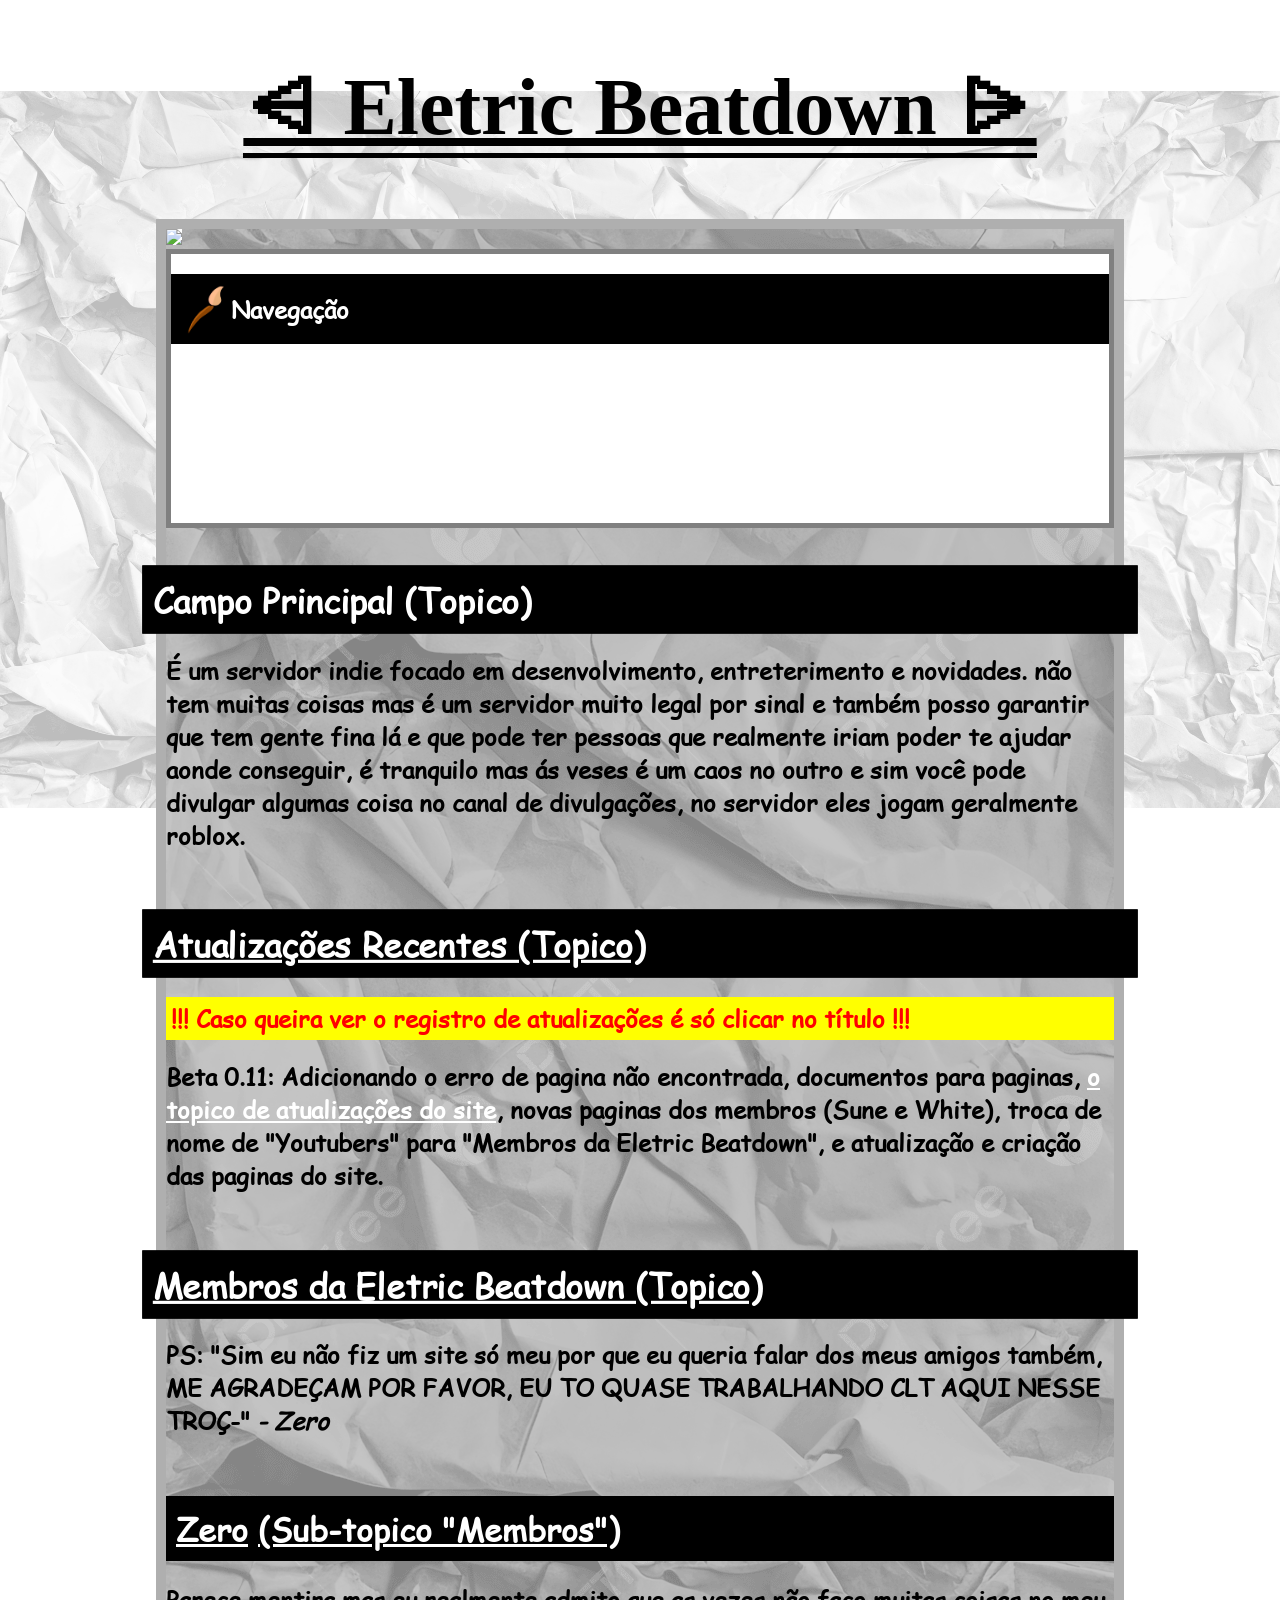
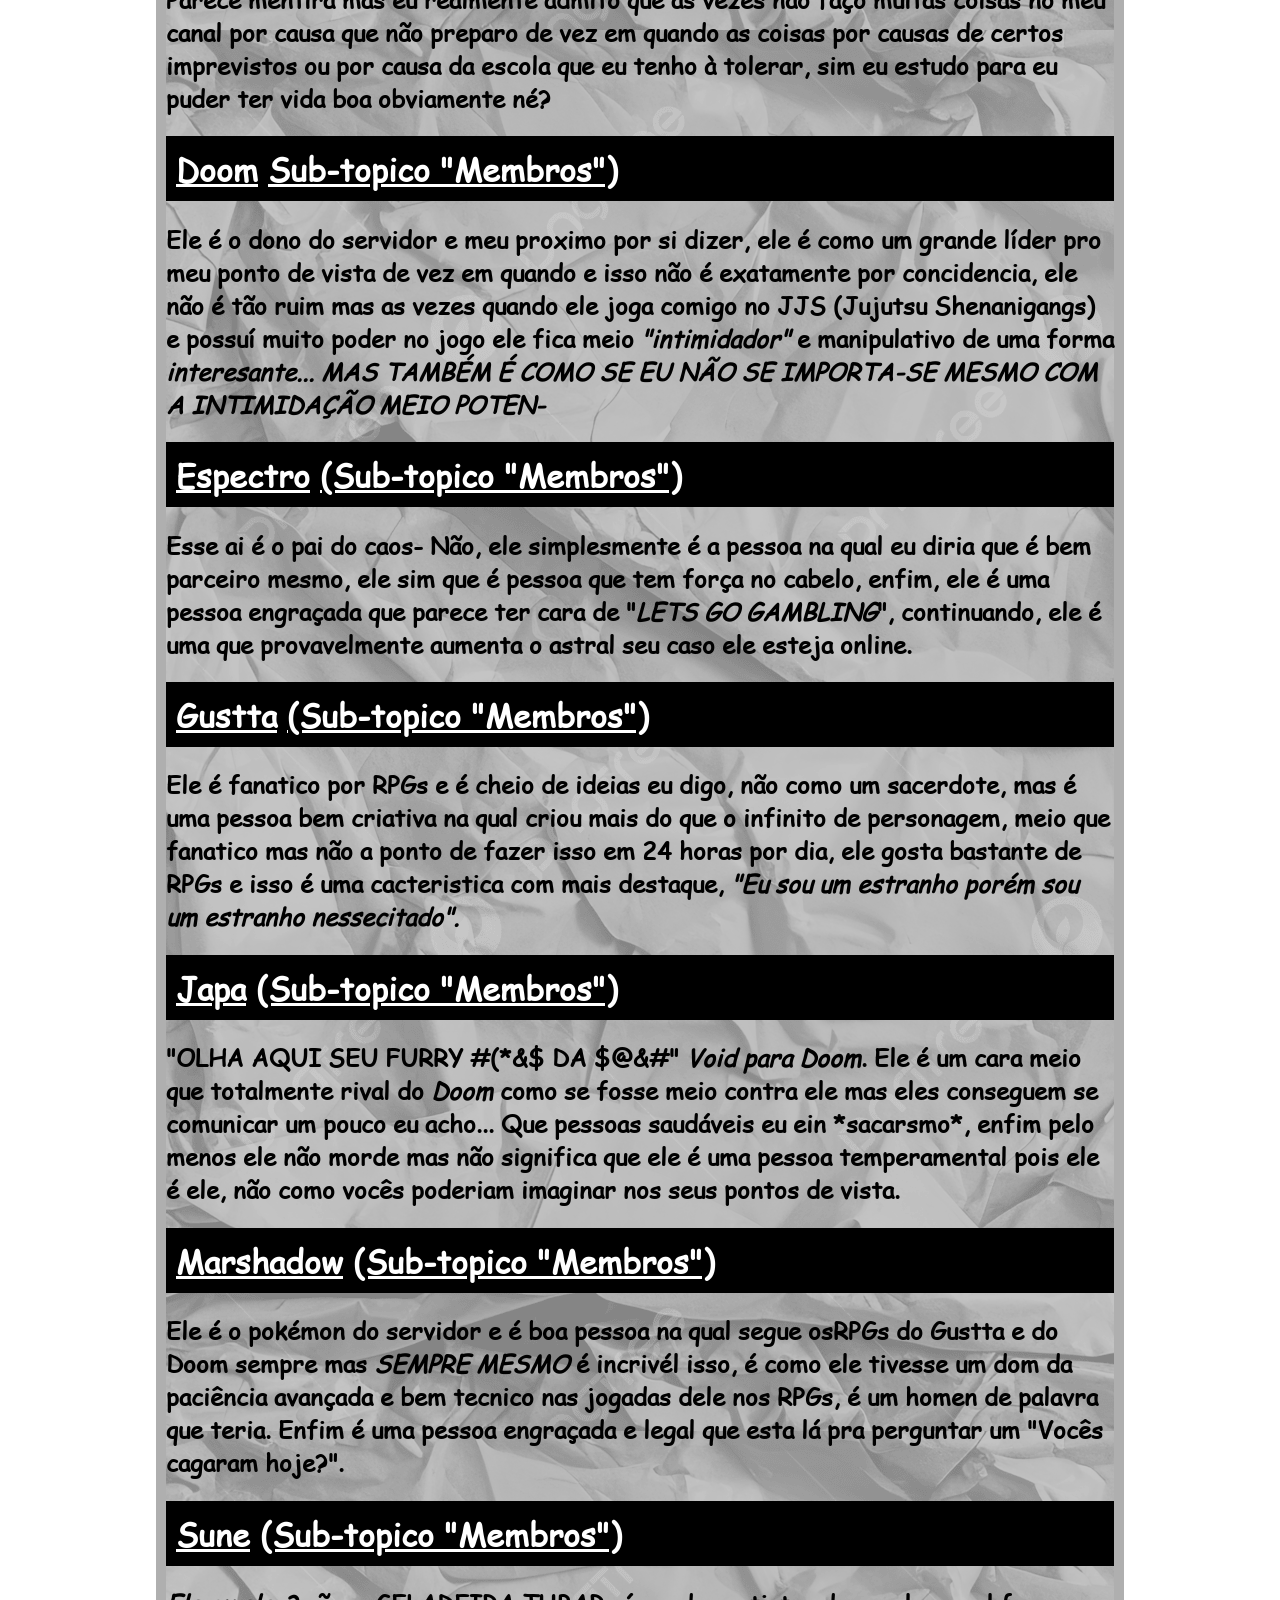
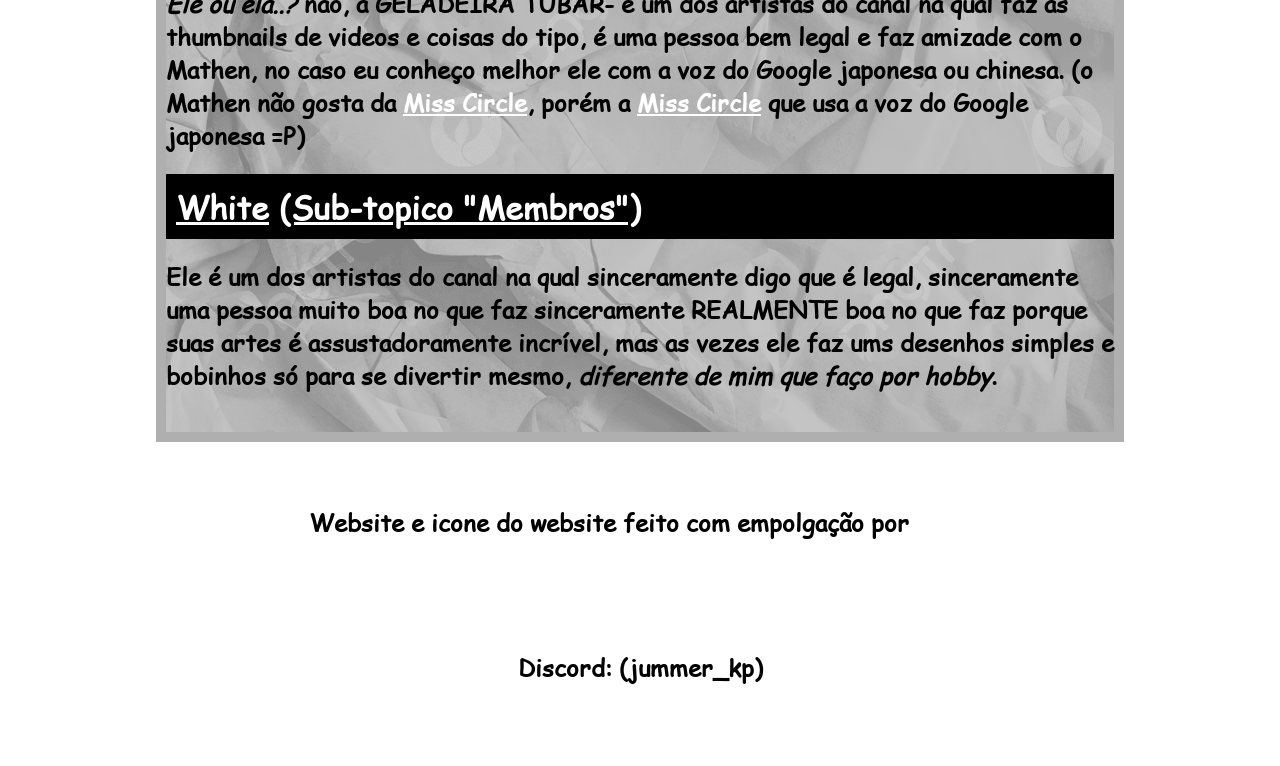
==== index.html @ 0fa008bb "Refactor index.html structure and content" ====
<!DOCTYPE html>
<html lang="pt">
<head>
    <meta charset="UTF-8">
    <meta name="author" content="Zero">
    <meta property="og:title" content="Eletric Beatdown: Início">
    <meta property="og:description" content="O website de um servidor caotico do Discord, com pessoas meio engraçadas e divertidas, e o fato que um número neutro criou isso tudo.">
    <meta property="og:image" content="assets/site-icon.png">
    <meta property="og:site_name" content="Web Eletric Beatdown">
    <meta property="og:url" content="https://eletric-beatdown">
    <meta property="og:type" content="website">
    <title>Eletric Beatdown: Início</title>
    <link rel="stylesheet" href="style.css">
    <link rel="shortcut icon" href="assets/star.ico" type="image/x-icon">
</head>
<body>
    <h1 id="title"><a class="bk" href="index.html">⩤ Eletric Beatdown ⩥</a></h1>
    <br>
    <div id="boxBody">
        <img width="40%" src="https://preview.redd.it/i-would-have-preferred-yoruichi-was-a-real-cat-it-was-more-v0-xc92834v86jd1.jpeg?width=640&crop=smart&auto=webp&s=5d48e3b51859c8d7c36051e734056cdaf1ead0d0">
        <br>
        <section>
            <h1 style="display: flex; flex-direction: row; align-items: center;">
                <img src="assets/icon.ico" width="50px" height="50px" style="background-color: transparent;">
                Navegação
            </h1>
            <h2><a href="#main">Campo Principal</a></h2>
            <h2><a href="#updates">Registros de Atualizações Recentes</a></h2>
            <h2><a href="#members">Membros da Eletric Beatdown</a></h2>
        </section>
        <br>
        <h1 class="topic" id="main">Campo Principal (Topico)</h1>
        <h2>
            É um servidor indie focado em desenvolvimento, entreterimento e novidades.
            não tem muitas coisas mas é um servidor muito legal por sinal e também posso
            garantir que tem gente fina lá e que pode ter pessoas que realmente iriam poder
            te ajudar aonde conseguir, é tranquilo mas ás veses é um caos no outro e sim
            você pode divulgar algumas coisa no canal de divulgações, no servidor eles jogam
            geralmente roblox.
        </h2>
        <br>
        <h1 class="topic" id="updates"><a href="logs.html">Atualizações Recentes (Topico)</a></h1>
        <h2 style="
            color: red;
            background-color: yellow;
            border: 5px solid yellow;
        ">
            !!! Caso queira ver o registro de atualizações é só clicar no título !!!
        </h2>
        <h2>
            Beta 0.11: Adicionando o erro de pagina não encontrada, documentos para paginas, 
            <a href="#updates">o topico de atualizações do site</a>, novas paginas dos 
            membros (Sune e White), troca de nome de "Youtubers" para "Membros da Eletric
            Beatdown", e atualização e criação das paginas do site.
        </h2>
        <br>
        <h1 class="topic" id="members"><a href="members.html">Membros da Eletric Beatdown (Topico)</a></h1>
        <h2>
            PS: "Sim eu não fiz um site só meu por que eu queria falar dos meus amigos também,
            <n>ME AGRADEÇAM POR FAVOR, EU TO QUASE TRABALHANDO CLT AQUI NESSE TROÇ-</n>"
            <i>- Zero</i>
        </h2>
        <br>
        <!--esse sou eu ^^-->
        <h1 class="link"><a href="zero.html">Zero</a> <a href="#members">(Sub-topico "Membros")</a></h1>
        <h2>
            Parece mentira mas eu realmente admito que as vezes não faço muitas coisas no meu
            canal por causa que não preparo de vez em quando as coisas por causas de certos
            imprevistos ou por causa da escola que eu tenho à tolerar, sim eu estudo para eu
            puder ter vida boa obviamente né?
        </h2>
        <!--é "ele"... ele ainda continua bonito e unico, espero ver-lo um dia.-->
        <h1 class="link"><a href="doom.html">Doom</a> <a href="#members">Sub-topico "Membros")</a></h1>
        <h2>
            Ele é o dono do servidor e meu proximo por si dizer, ele é como um grande líder
            pro meu ponto de vista de vez em quando e isso não é exatamente por concidencia,
            ele não é tão ruim mas as vezes quando ele joga comigo no JJS (Jujutsu Shenanigangs)
            e possuí muito poder no jogo ele fica meio <i>"intimidador"</i> e manipulativo de uma
            forma <i>interesante...</i> <i>MAS TAMBÉM É COMO SE EU NÃO SE IMPORTA-SE MESMO COM A INTIMIDAÇÃO
            MEIO POTEN-</i>
            
        </h2>
        <!--o homen é foda cara, não é toa que é o meu rentre aspas "chefe".-->
        <h1 class="link"><a href="espec.html">Espectro</a> <a href="#members">(Sub-topico "Membros")</a></h1>
        <h2>
            Esse ai é o pai do caos- Não, ele simplesmente é a pessoa na qual eu diria que é bem
            parceiro mesmo, ele sim que é pessoa que tem força no cabelo, enfim, ele é uma pessoa
            engraçada que parece ter cara de "<i>LETS GO GAMBLING</i>", continuando, ele é uma
            que provavelmente aumenta o astral seu caso ele esteja online.
        </h2>
        <!--uma pessoa muito necessitada e fanboy do rpg e ordem paranormal.-->
        <h1 class="link"><a href="gustta.html">Gustta</a> <a href="#members">(Sub-topico "Membros")</a></h1>
        <h2>
            Ele é fanatico por RPGs e é cheio de ideias eu digo, não como um sacerdote, mas é
            uma pessoa bem criativa na qual criou mais do que o infinito de personagem, meio
            que fanatico mas não a ponto de fazer isso em 24 horas por dia, ele gosta bastante
            de RPGs e isso é uma cacteristica com mais destaque, <i>"Eu sou um estranho porém
            sou um estranho nessecitado".</i>
        </h2>
        <!--japão.-->
        <h1 class="link"><a href="void.html">Japa</a> <a href="#members">(Sub-topico "Membros")</a></h1>
        <h2>
            "OLHA AQUI SEU FURRY #(*&$ DA $@&#" <i>Void para Doom</i>. Ele é um cara meio que
            totalmente rival do <i>Doom</i> como se fosse meio contra ele mas eles conseguem
            se comunicar um pouco eu acho... Que pessoas saudáveis eu ein *sacarsmo*, enfim
            pelo menos ele não morde mas não significa que ele é uma pessoa temperamental pois
            ele é ele, não como vocês poderiam imaginar nos seus pontos de vista.
        </h2>
        <!--What it's that Pokemon?-->
        <h1 class="link"><a href="marsh.html">Marshadow</a> <a href="#members">(Sub-topico "Membros")</a></h1>
        <h2>
            Ele é o pokémon do servidor e é boa pessoa na qual segue osRPGs do Gustta e do Doom
            sempre mas <i>SEMPRE MESMO</i> é incrivél isso, é como ele tivesse um dom da paciência
            avançada e bem tecnico nas jogadas dele nos RPGs, é um homen de palavra que teria.
            Enfim é uma pessoa engraçada e legal que esta lá pra perguntar um "Vocês cagaram hoje?".
        </h2>
        <!--senhoras e senhores, como assim ele é um cara???-->
        <h1 class="link"><a href="sune.html">Sune</a> <a href="#members">(Sub-topico "Membros")</a></h1>
        <h2>
            <i>Ele ou ela..?</i> não, a <n>GELADEIRA TUBAR-</n> é um dos artistas do canal na qual faz
            as thumbnails de videos e coisas do tipo, é uma pessoa bem legal e faz amizade com o Mathen,
            no caso eu conheço melhor ele com a voz do Google japonesa ou chinesa. (o Mathen não gosta da
            <a href="https://fundamental-paper-education.fandom.com/wiki/Miss_Circle">Miss Circle</a>,
            porém a <a href="https://fundamental-paper-education.fandom.com/wiki/Miss_Circle">Miss Circle</a>
            que usa a voz do Google japonesa =P)
        </h2>
        <!--camarão.-->
        <h1 class="link"><a href="white.html">White</a> <a href="#members">(Sub-topico "Membros")</a></h1>
        <h2>
            Ele é um dos artistas do canal na qual sinceramente digo que é legal, sinceramente uma
            pessoa muito boa no que faz sinceramente <n>REALMENTE</n> boa no que faz porque suas artes 
            é assustadoramente incrível, mas as vezes ele faz ums desenhos simples e bobinhos só para
            se divertir mesmo, <i>diferente de mim que faço por hobby</i>.
        </h2>
    </div>
    <br><br><br>
    <h2>Website e icone do website feito com empolgação por <a href="zero.html">Zero</a><h2>
    <br><h2>Discord: (jummer_kp)</h2>
    <br><br><br>
</body>
</html>
---- style.css ----
body{
    background-image: url("assets/background.png");
    background-repeat: no-repeat;
    background-attachment: fixed;
    background-position: center;
    background-size: 100%;
    display: grid;
    place-items: center;
}

@font-face {
  font-family: 'Font Imported';
  src: url(assets/ComicSansMS3.ttf) format('truetype');
}

#title{
    cursor: pointer;
    background-color: transparent;
    border-left: 0px;
    border-right: 0px;
    border-top: 0px;
    color: black;
    border-bottom: 5px solid black;
    font-size: 80px;
    font-family: 'Playfair Display', serif;
    margin-left: 0px;
}

#boxBody{
    background-image: url("assets/background.png");
    background-color: rgb(175, 175, 175);
    height: 100%;
    width: 75%;
    border: 10px solid rgb(175, 175, 175);
}

h1{
    font-family: 'Font Imported', sans-serif;
    border: 10px solid black;
    background-color: black;
    color: white;
}

h2, th, tr, table, section, header{
    font-family: 'Font Imported', sans-serif;
}

.link{
    cursor: pointer;
}

h1:hover{
    scale: 1.05;
}

img{
    background-color: rgb(255, 255, 255);
}

.topic{
    scale:1.05
}

.topic:hover{
    scale: 1.15;
}

a.bk{
    color: rgb(0, 0, 0);
}

a{
    color: white;
}

th, table, section, article{
    background-color: white;
    color: black;
    border: 5px solid gray;
}

@media (max-width: 830px) {
    #title{
        font-size: 40px;
    }
}
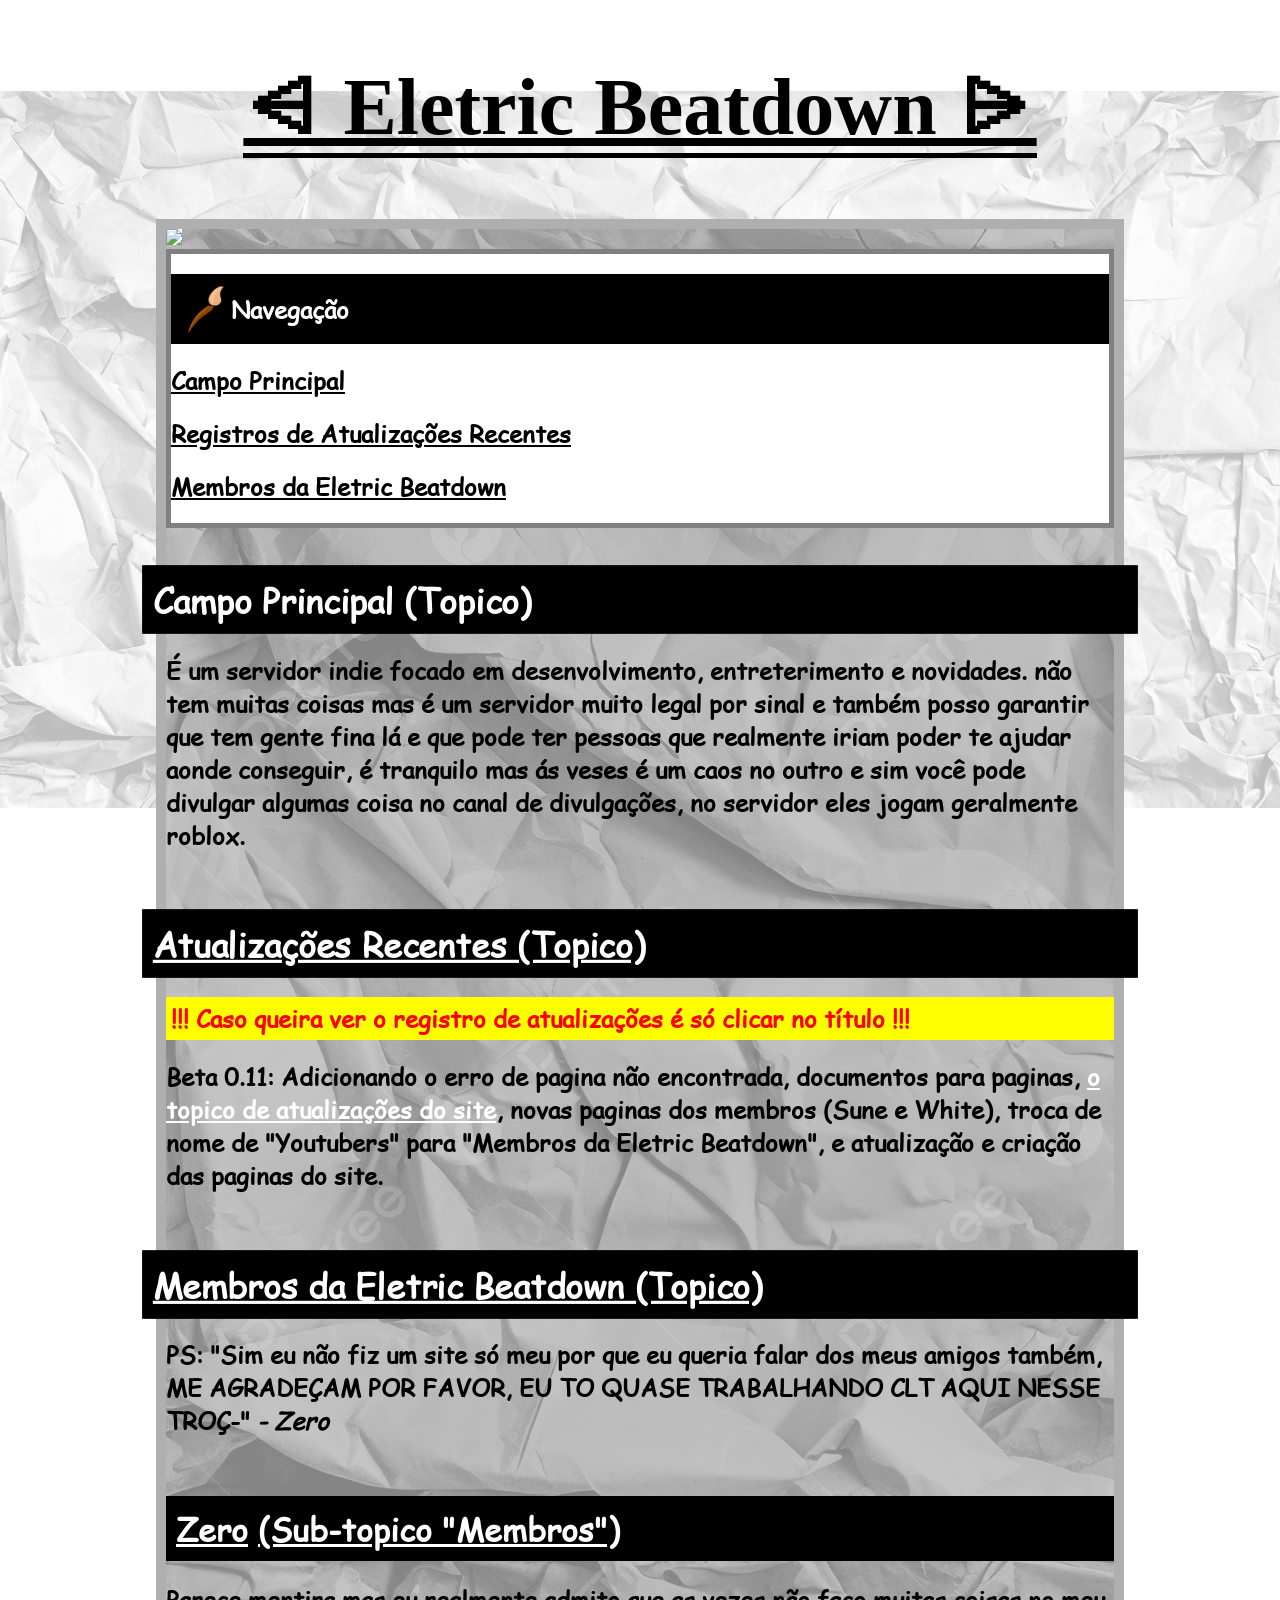
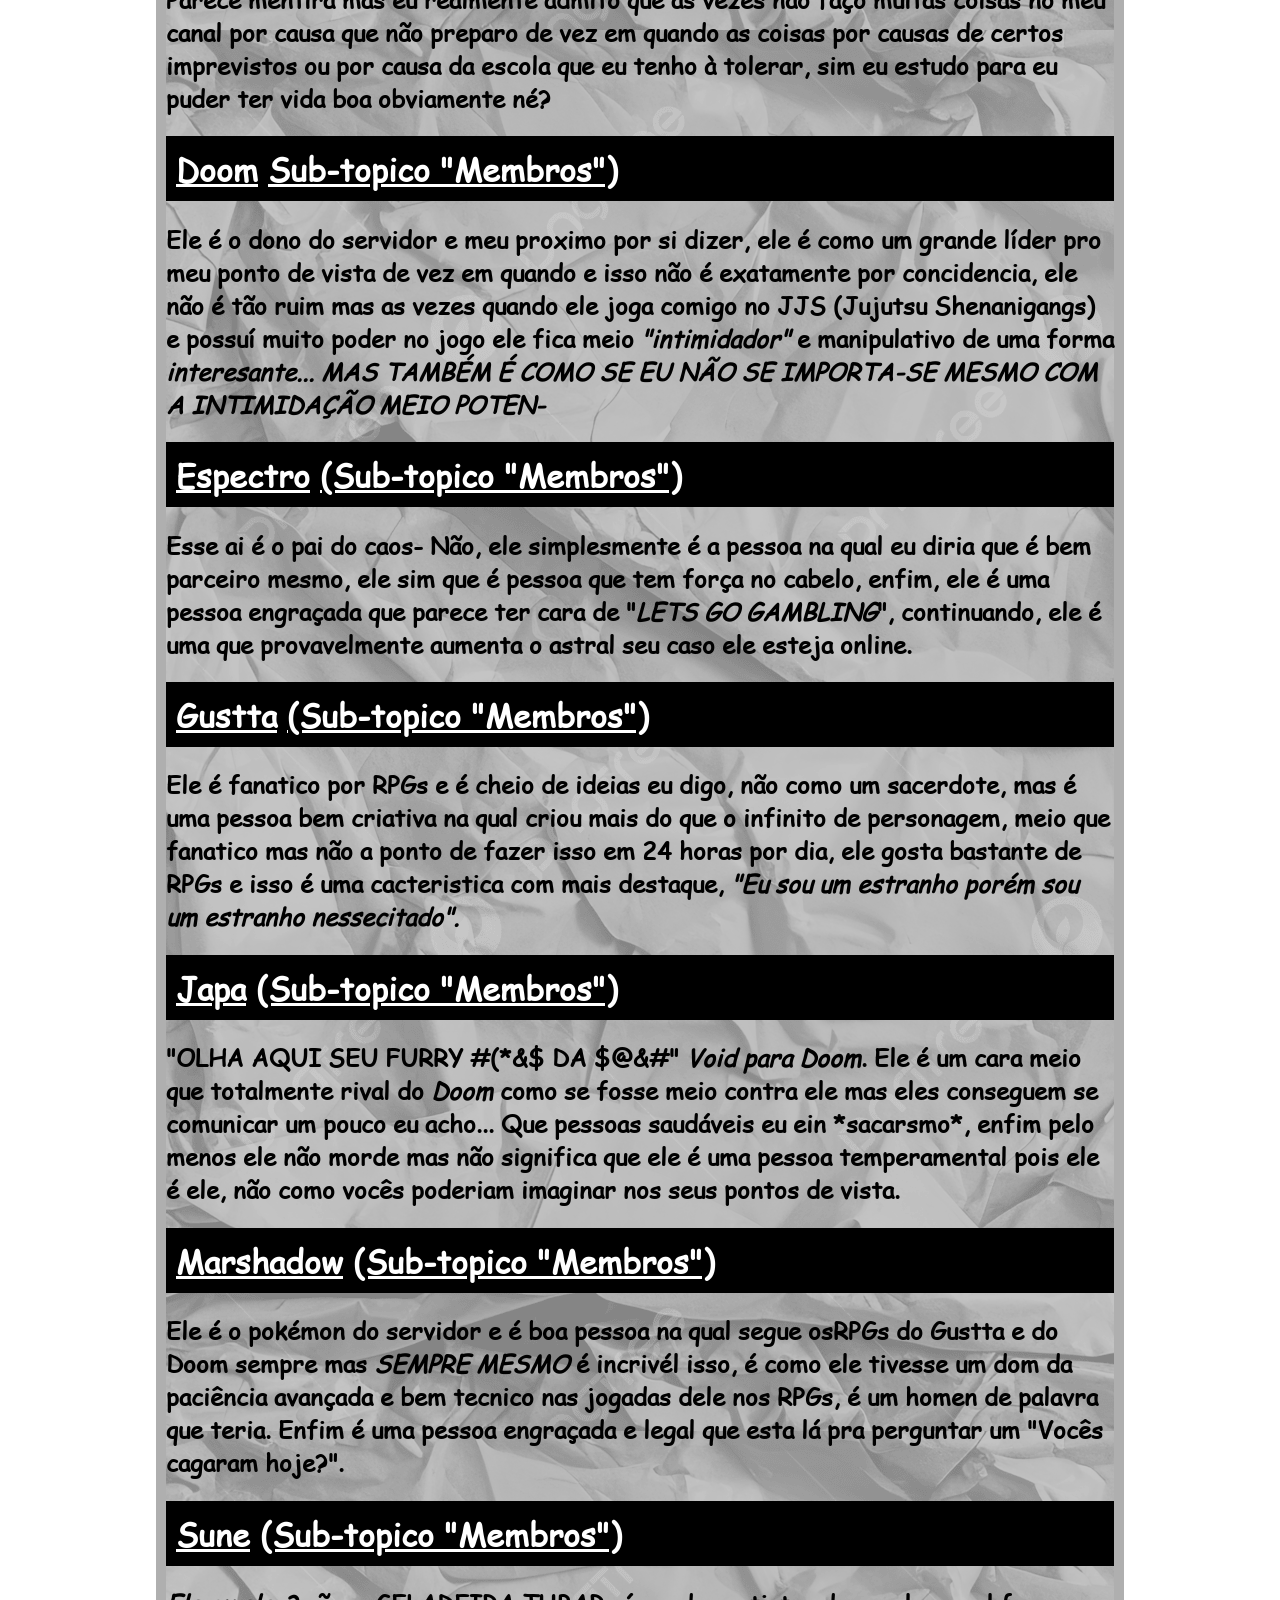
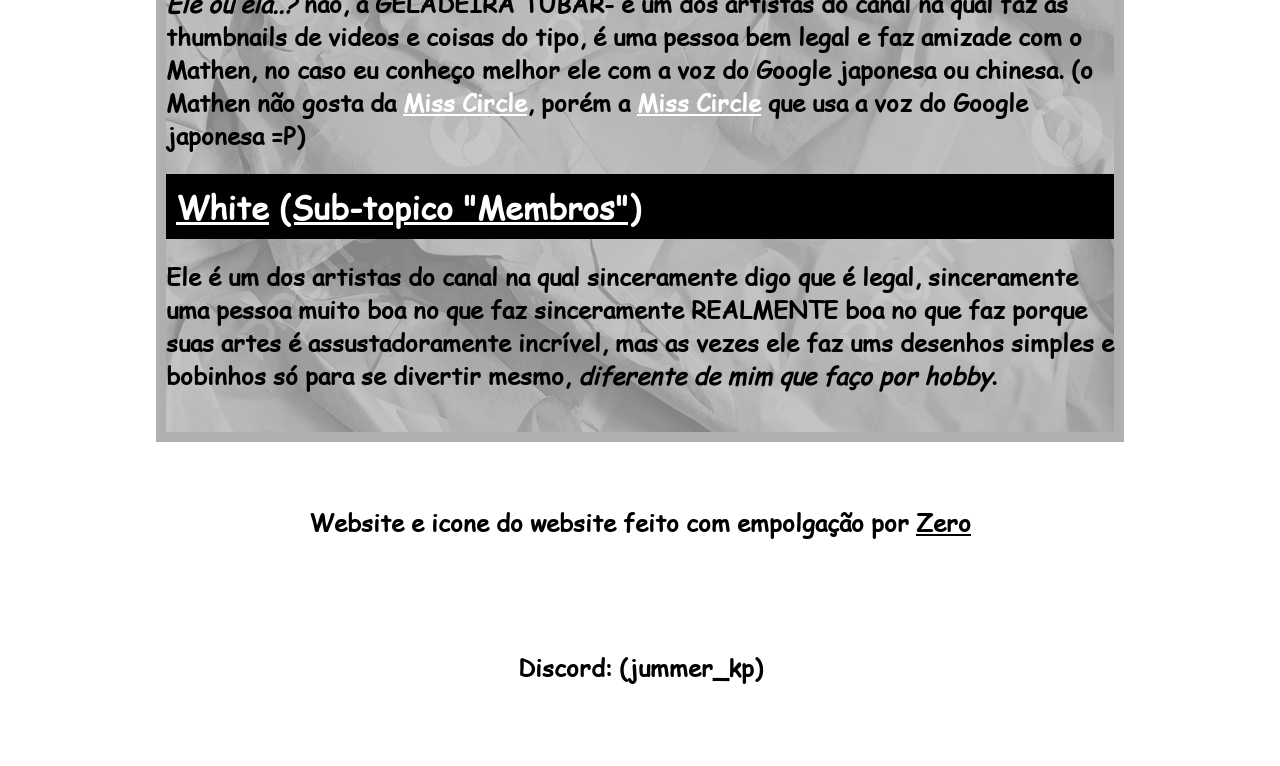
==== commit c20f91dd: "Fix HTML formatting and structure" ====
--- a/index.html
+++ b/index.html
@@ -24,9 +24,9 @@
                 <img src="assets/icon.ico" width="50px" height="50px" style="background-color: transparent;">
                 Navegação
             </h1>
-            <h2><a href="#main">Campo Principal</a></h2>
-            <h2><a href="#updates">Registros de Atualizações Recentes</a></h2>
-            <h2><a href="#members">Membros da Eletric Beatdown</a></h2>
+            <h2><a class="bk" href="#main">Campo Principal</a></h2>
+            <h2><a class="bk" href="#updates">Registros de Atualizações Recentes</a></h2>
+            <h2><a class="bk" href="#members">Membros da Eletric Beatdown</a></h2>
         </section>
         <br>
         <h1 class="topic" id="main">Campo Principal (Topico)</h1>
@@ -134,7 +134,7 @@
         </h2>
     </div>
     <br><br><br>
-    <h2>Website e icone do website feito com empolgação por <a href="zero.html">Zero</a><h2>
+    <h2>Website e icone do website feito com empolgação por <a class="bk" href="zero.html">Zero</a><h2>
     <br><h2>Discord: (jummer_kp)</h2>
     <br><br><br>
 </body>
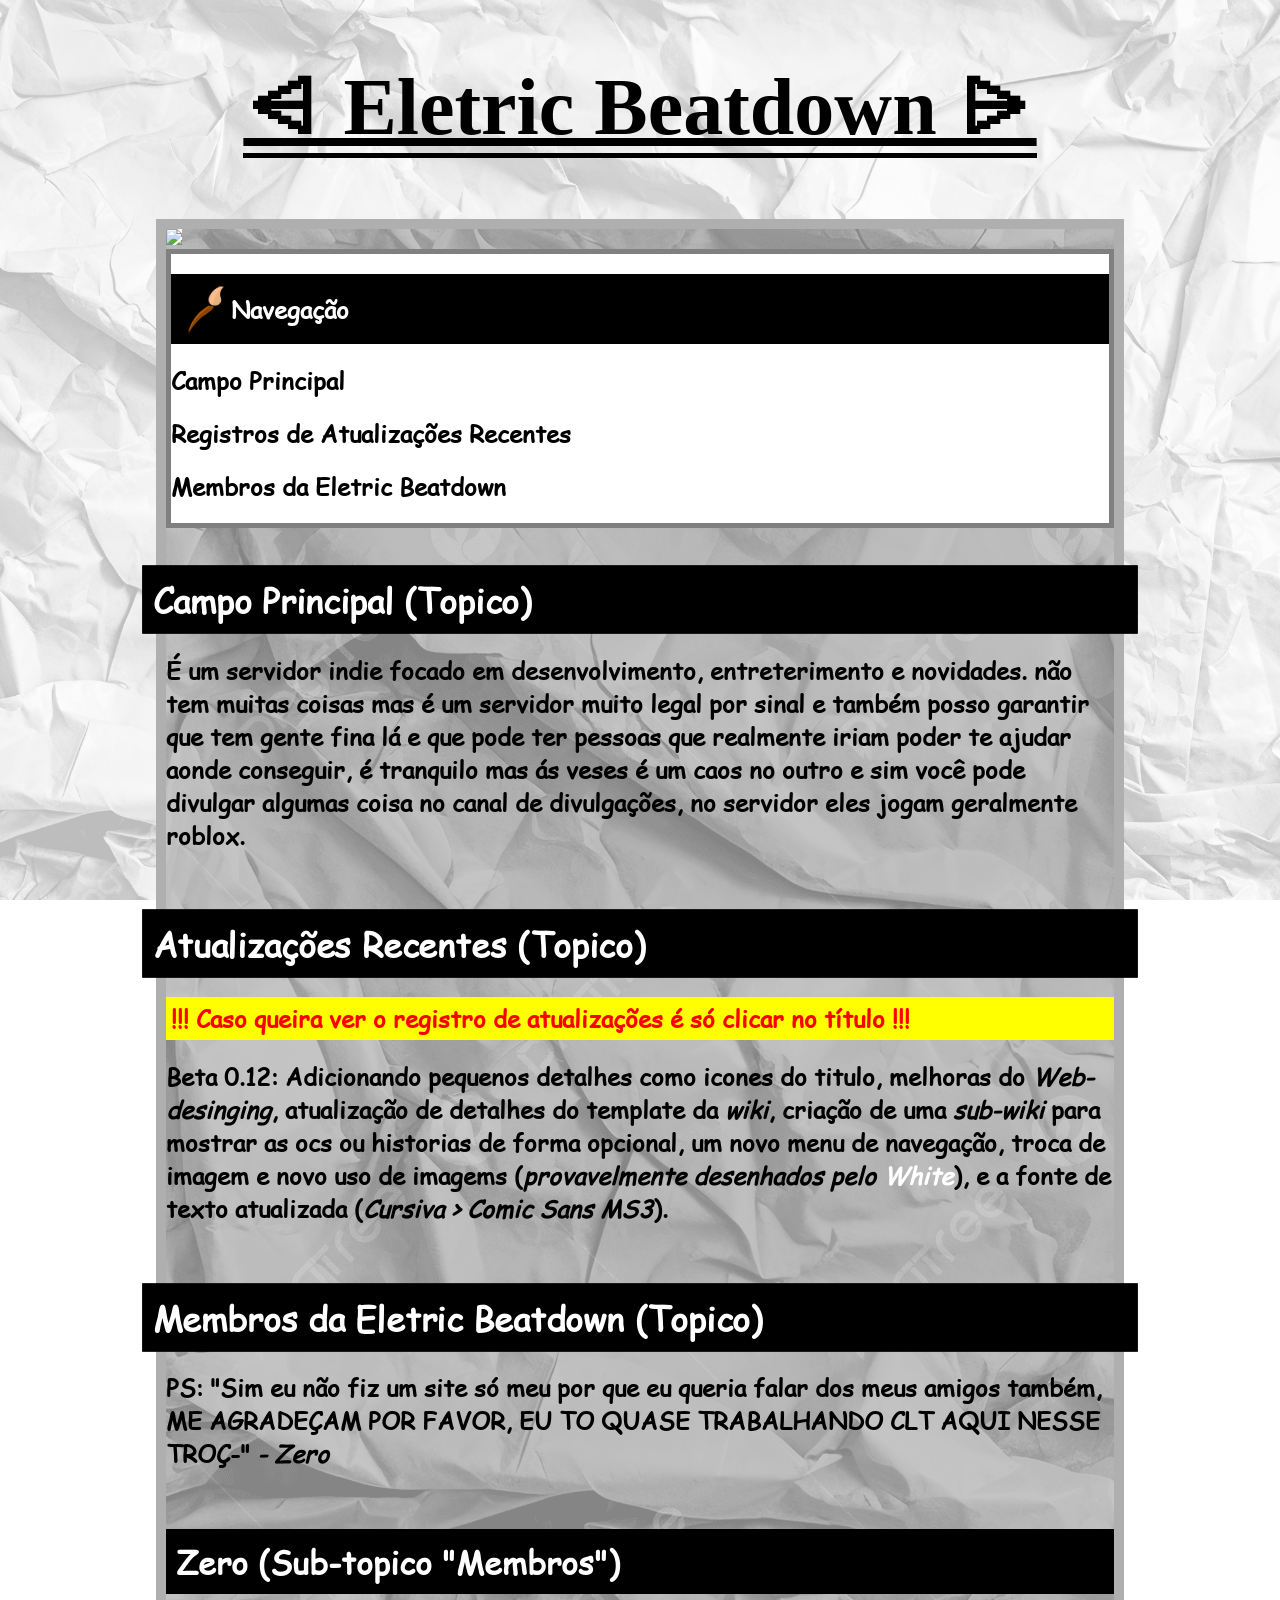
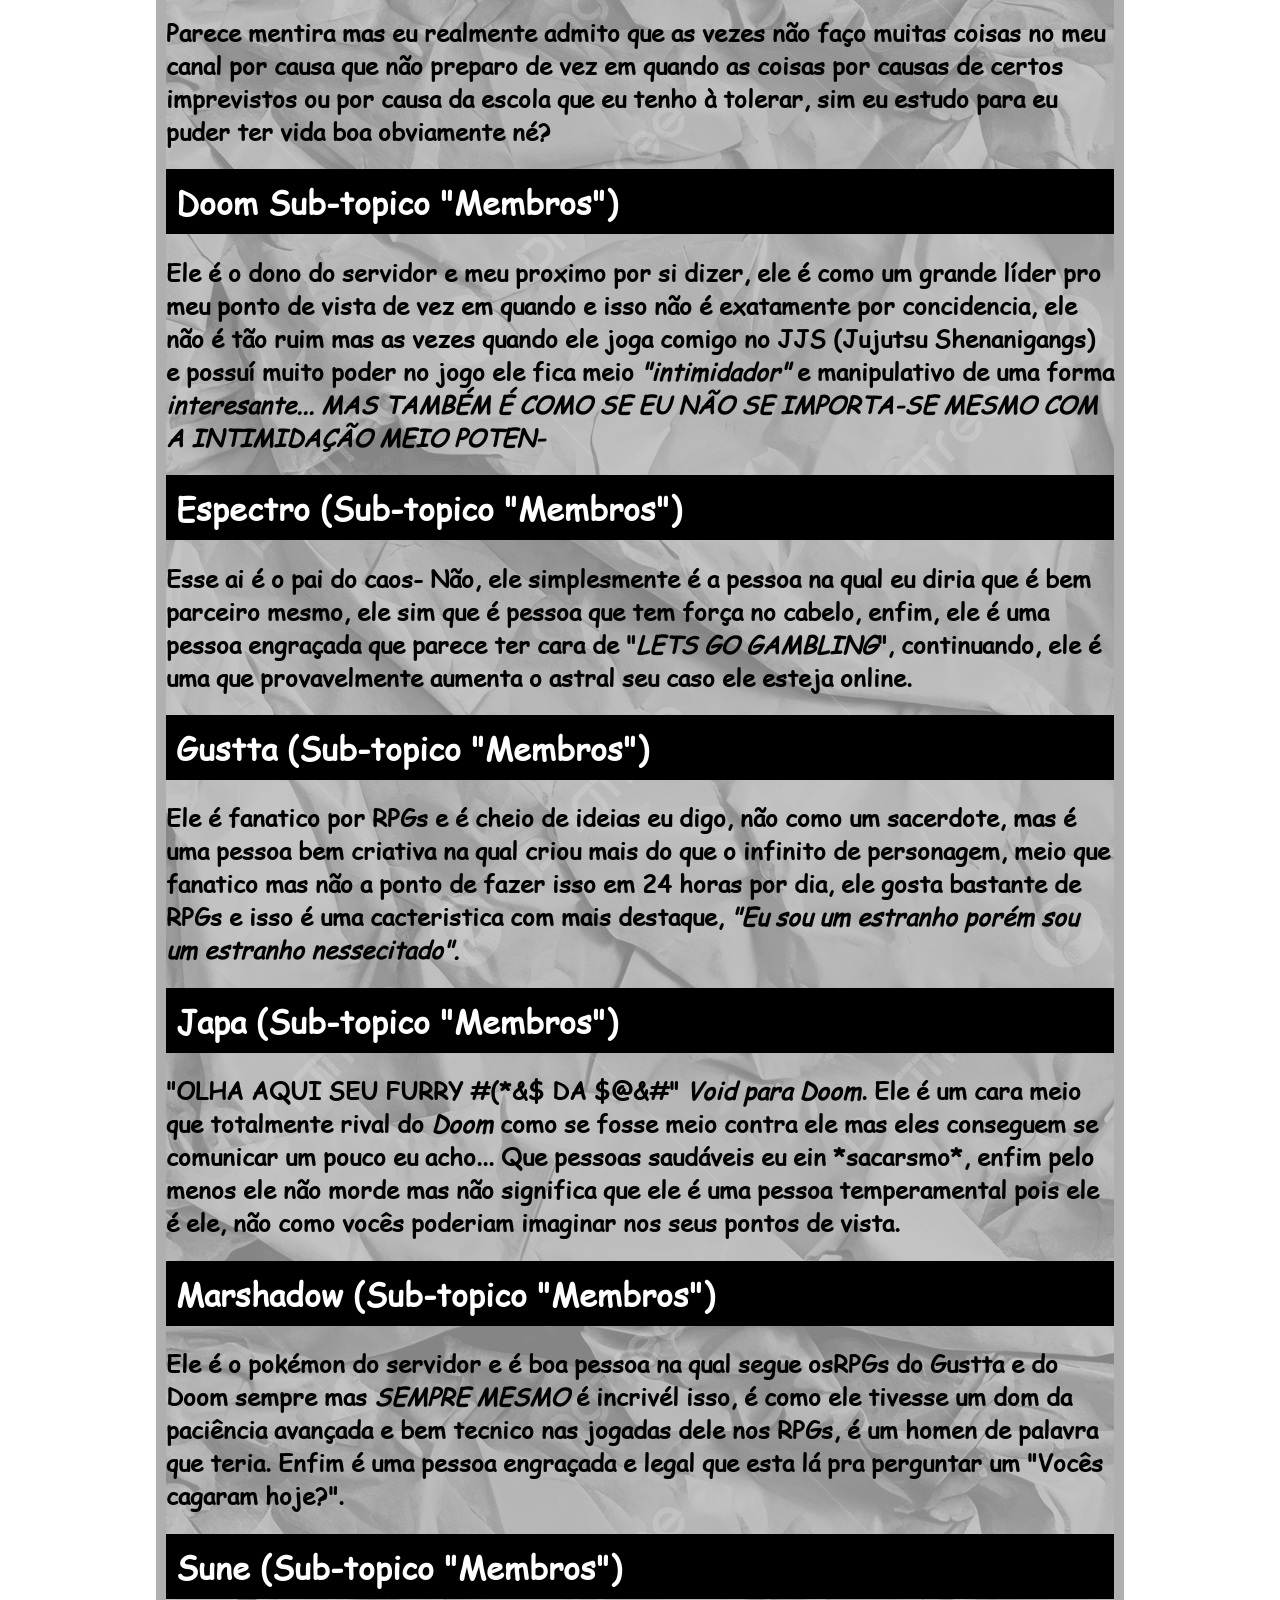
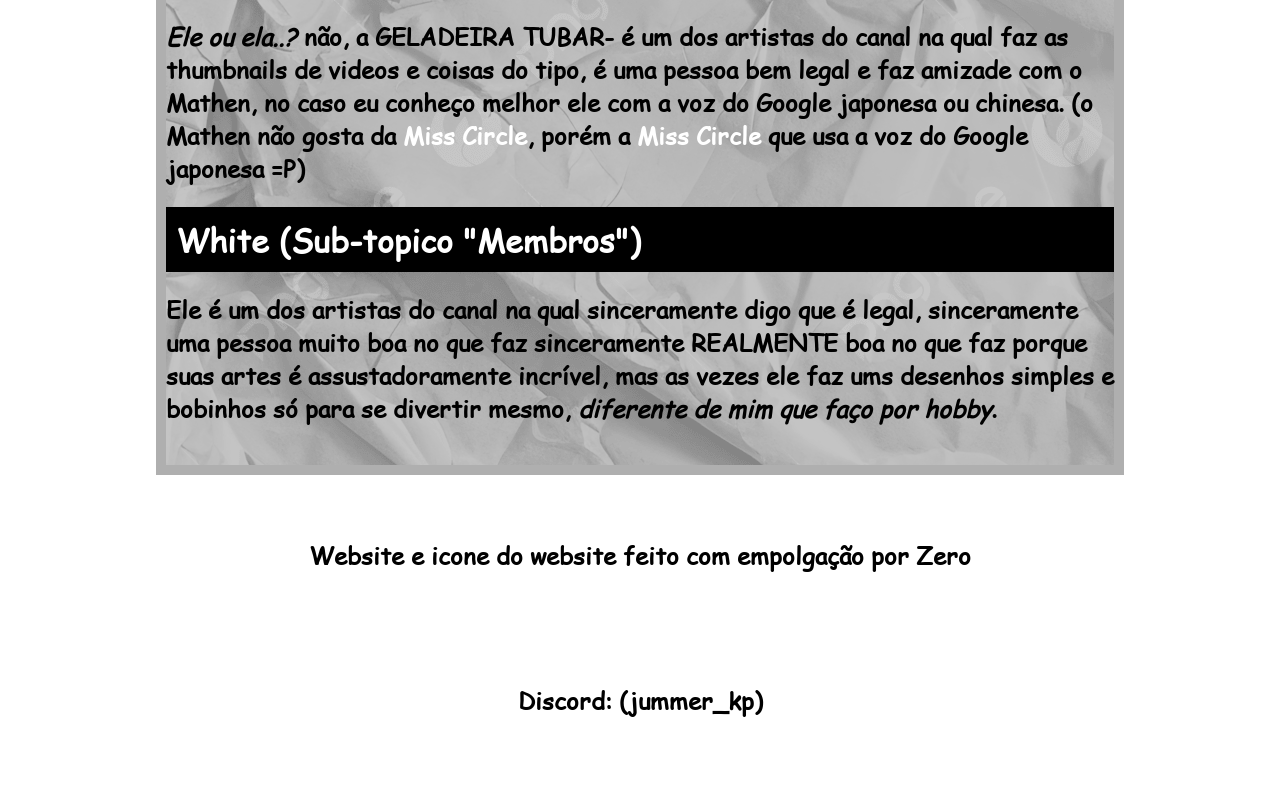
==== commit ed98569a: "Enhance index.html with new features and updates Updated content and improved design elements includ" ====
--- a/index.html
+++ b/index.html
@@ -48,10 +48,11 @@
             !!! Caso queira ver o registro de atualizações é só clicar no título !!!
         </h2>
         <h2>
-            Beta 0.11: Adicionando o erro de pagina não encontrada, documentos para paginas, 
-            <a href="#updates">o topico de atualizações do site</a>, novas paginas dos 
-            membros (Sune e White), troca de nome de "Youtubers" para "Membros da Eletric
-            Beatdown", e atualização e criação das paginas do site.
+            Beta 0.12: Adicionando pequenos detalhes como icones do titulo, melhoras do <i>Web-desinging</i>, 
+            atualização de detalhes do template da <i>wiki</i>, criação de uma <i>sub-wiki</i> para 
+            mostrar as ocs ou historias de forma opcional, um novo menu de navegação, troca de imagem e 
+            novo uso de imagems (<i>provavelmente desenhados pelo <a href="white.html">White</a></i>), 
+            e a fonte de texto atualizada (<i>Cursiva > Comic Sans MS3</i>).
         </h2>
         <br>
         <h1 class="topic" id="members"><a href="members.html">Membros da Eletric Beatdown (Topico)</a></h1>
--- a/style.css
+++ b/style.css
@@ -1,9 +1,8 @@
 body{
     background-image: url("assets/background.png");
-    background-repeat: no-repeat;
     background-attachment: fixed;
     background-position: center;
-    background-size: 100%;
+    background-size: cover;
     display: grid;
     place-items: center;
 }
@@ -21,6 +20,7 @@
     border-top: 0px;
     color: black;
     border-bottom: 5px solid black;
+    text-decoration-line: underline;
     font-size: 80px;
     font-family: 'Playfair Display', serif;
     margin-left: 0px;
@@ -67,10 +67,12 @@
 
 a.bk{
     color: rgb(0, 0, 0);
+    text-decoration: none;
 }
 
 a{
     color: white;
+    text-decoration: none;
 }
 
 th, table, section, article{
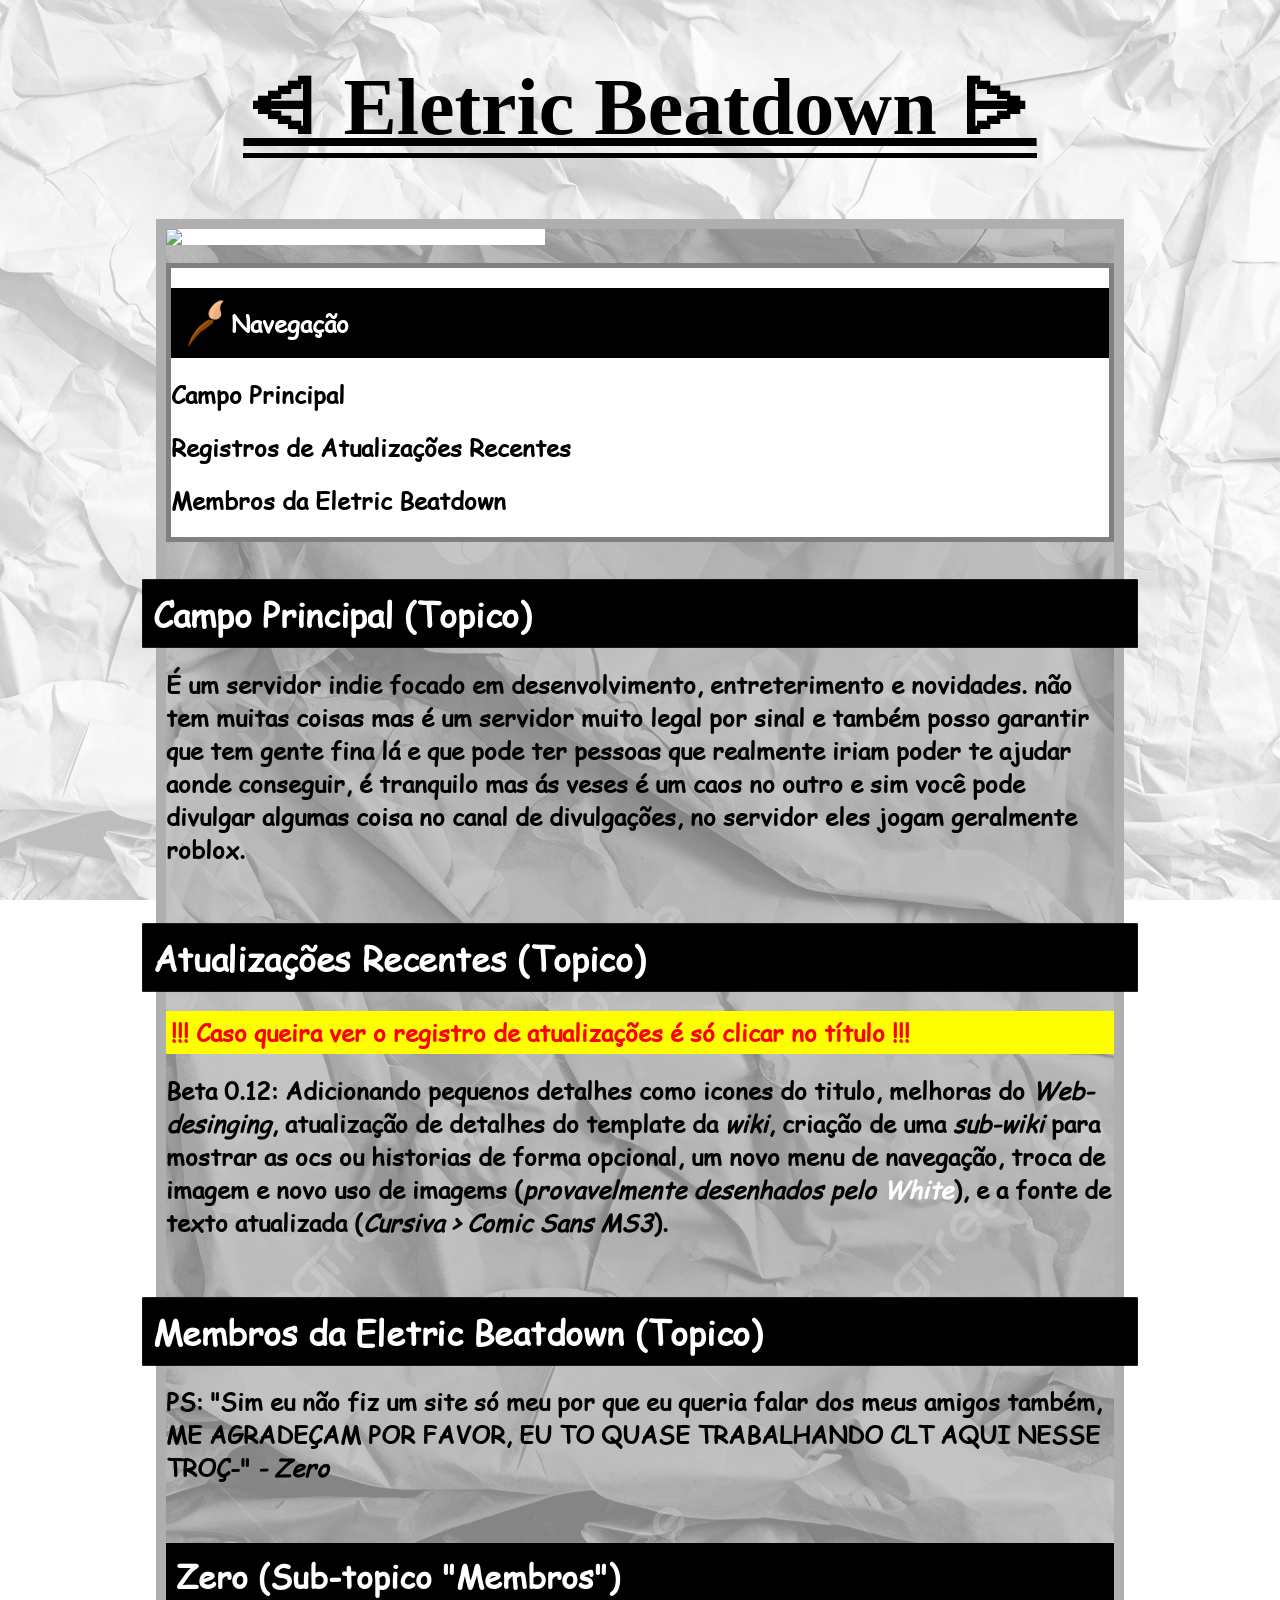
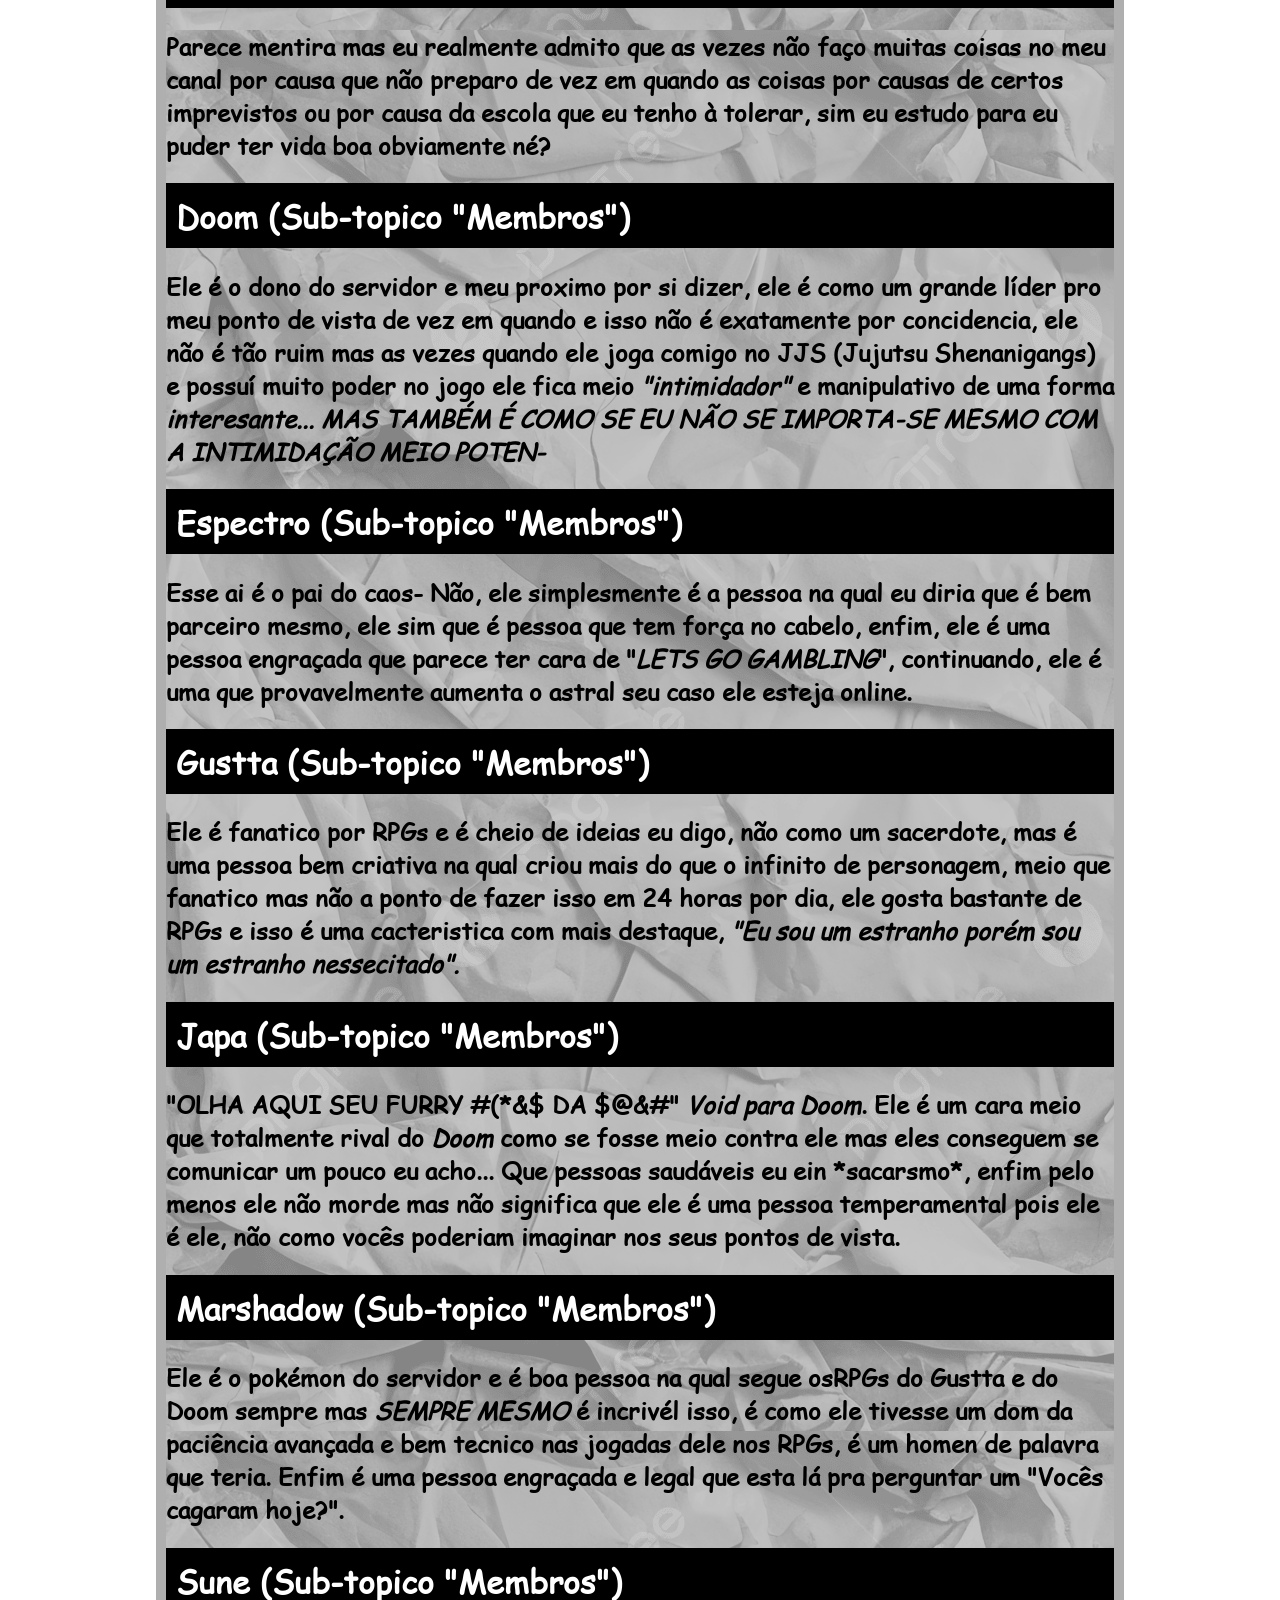
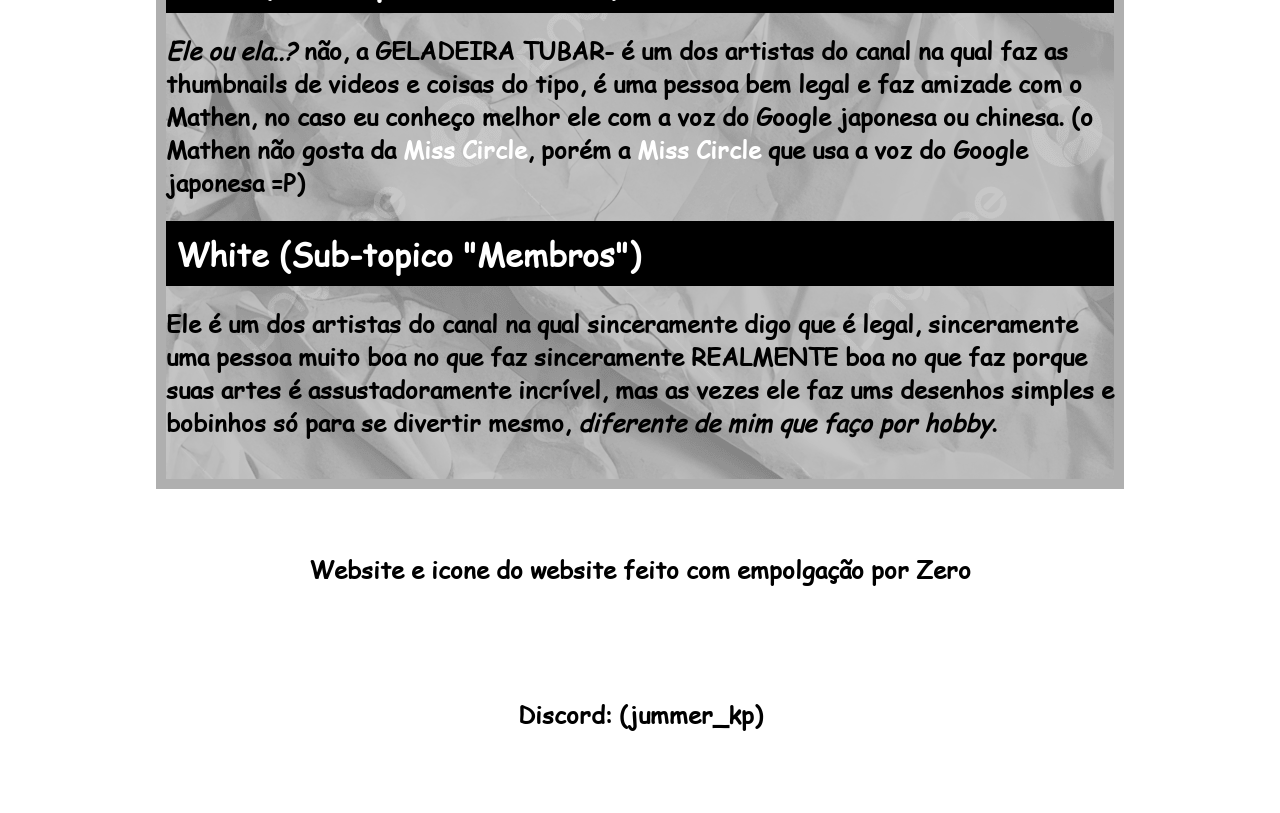
==== commit 3511ed38: "Fix HTML formatting and update content" ====
--- a/index.html
+++ b/index.html
@@ -17,7 +17,7 @@
     <h1 id="title"><a class="bk" href="index.html">⩤ Eletric Beatdown ⩥</a></h1>
     <br>
     <div id="boxBody">
-        <img width="40%" src="https://preview.redd.it/i-would-have-preferred-yoruichi-was-a-real-cat-it-was-more-v0-xc92834v86jd1.jpeg?width=640&crop=smart&auto=webp&s=5d48e3b51859c8d7c36051e734056cdaf1ead0d0">
+        <img width="40%" style="display: flex; justify-self: center;" src="https://t3.ftcdn.net/jpg/02/68/55/60/360_F_268556012_c1WBaKFN5rjRxR2eyV33znK4qnYeKZjm.jpg">
         <br>
         <section>
             <h1 style="display: flex; flex-direction: row; align-items: center;">
@@ -71,7 +71,7 @@
             puder ter vida boa obviamente né?
         </h2>
         <!--é "ele"... ele ainda continua bonito e unico, espero ver-lo um dia.-->
-        <h1 class="link"><a href="doom.html">Doom</a> <a href="#members">Sub-topico "Membros")</a></h1>
+        <h1 class="link"><a href="doom.html">Doom</a> <a href="#members">(Sub-topico "Membros")</a></h1>
         <h2>
             Ele é o dono do servidor e meu proximo por si dizer, ele é como um grande líder
             pro meu ponto de vista de vez em quando e isso não é exatamente por concidencia,
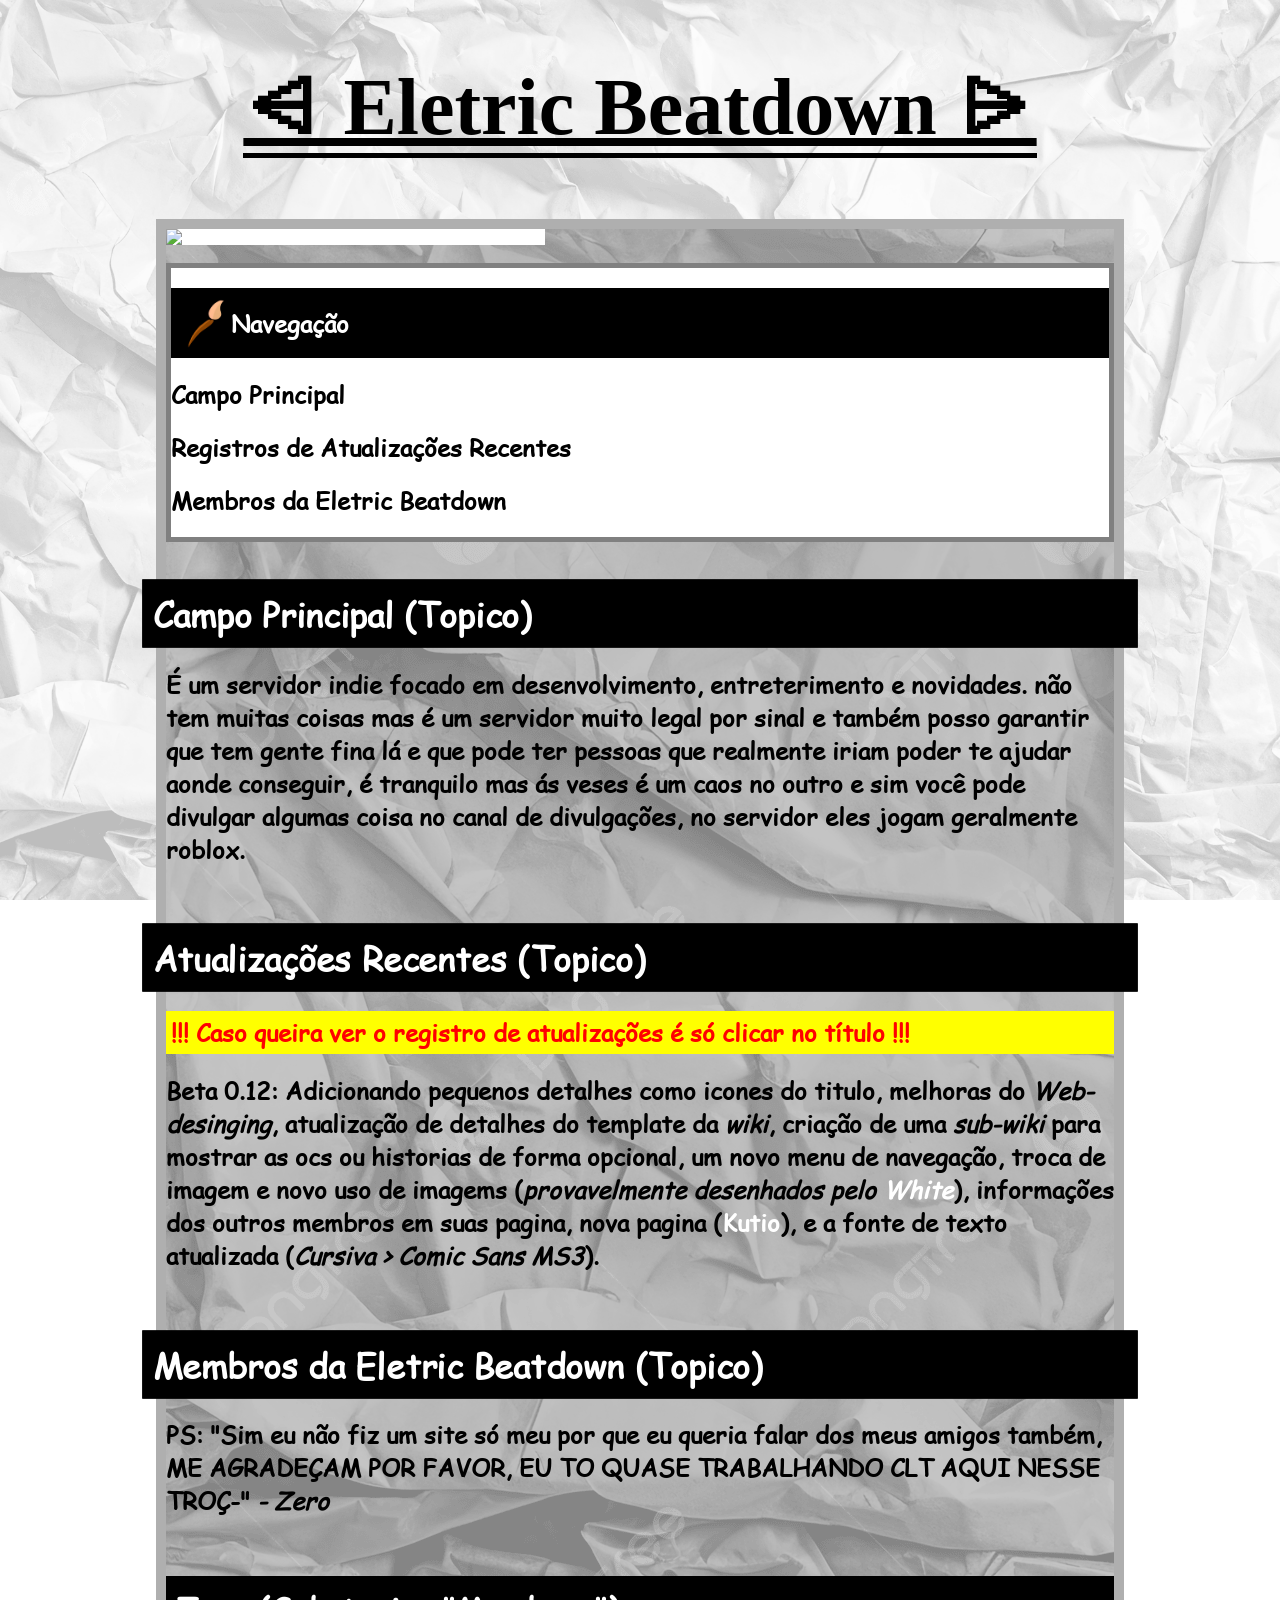
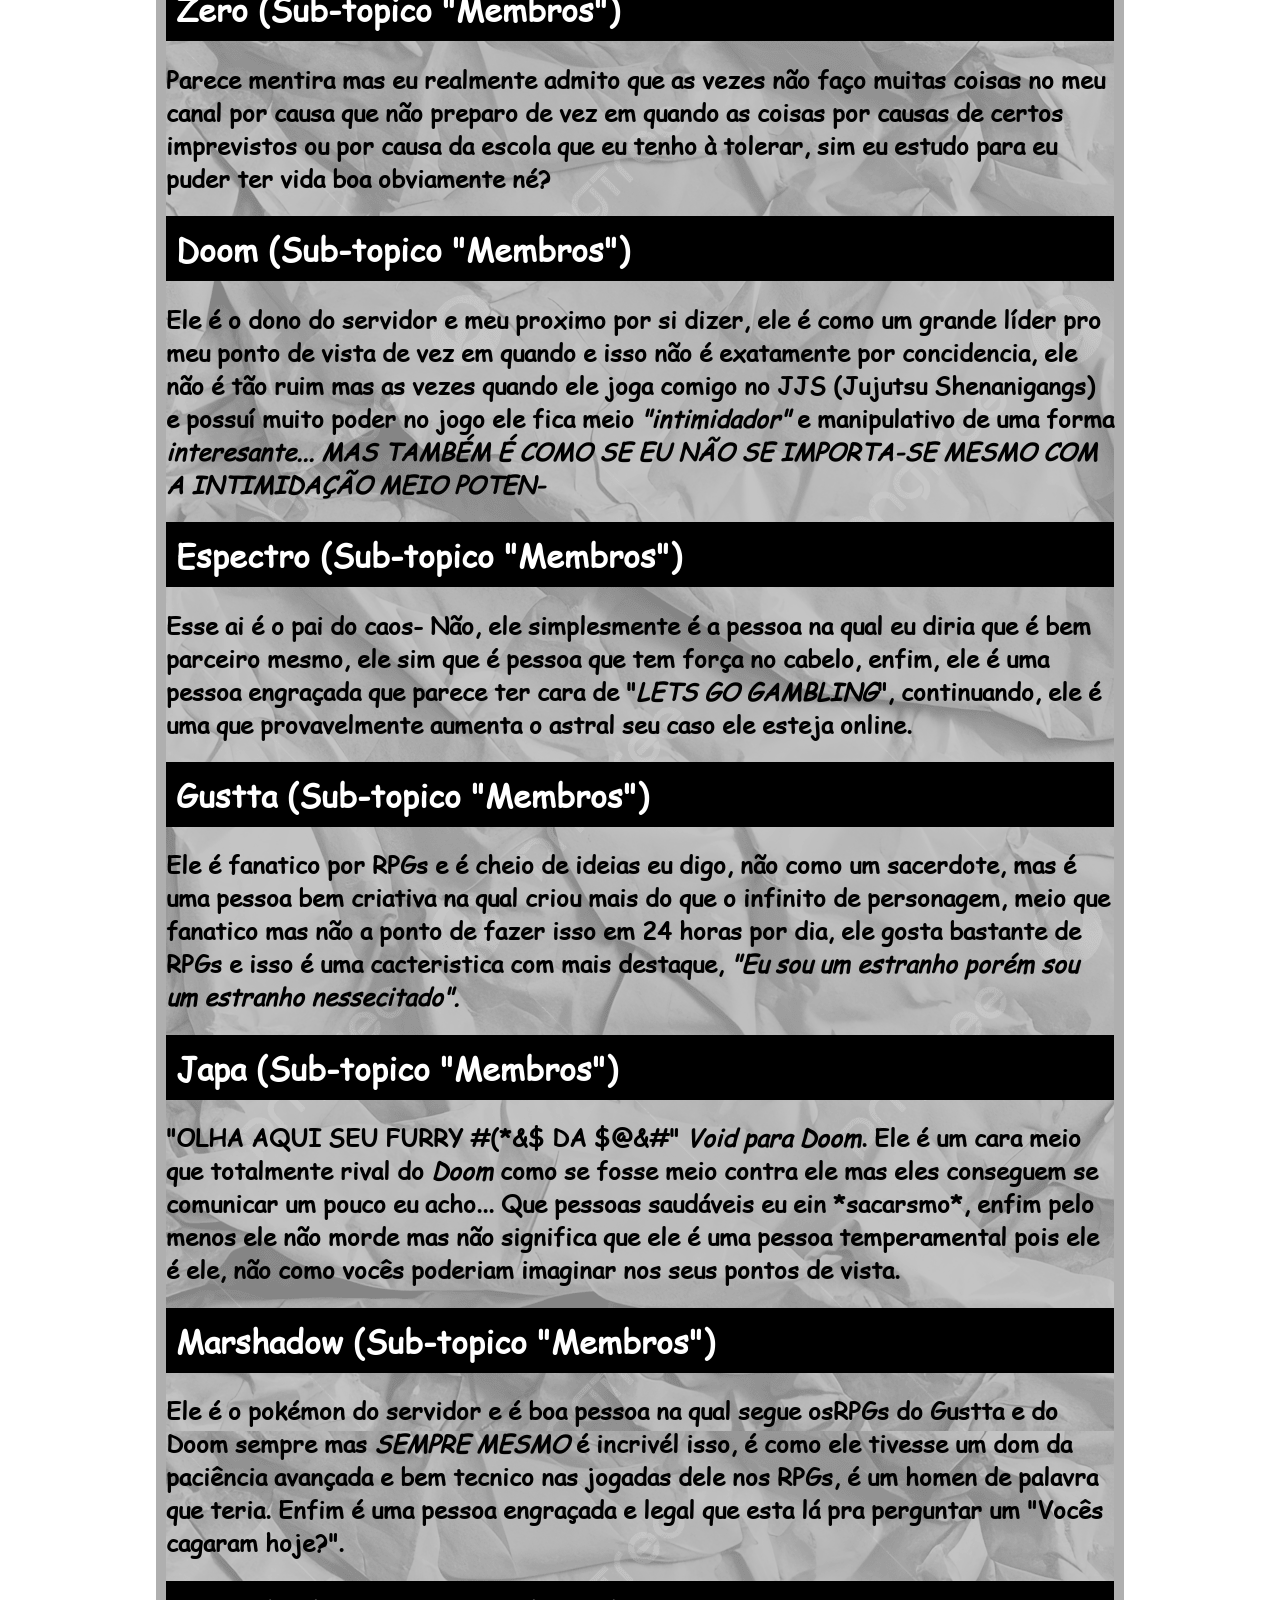
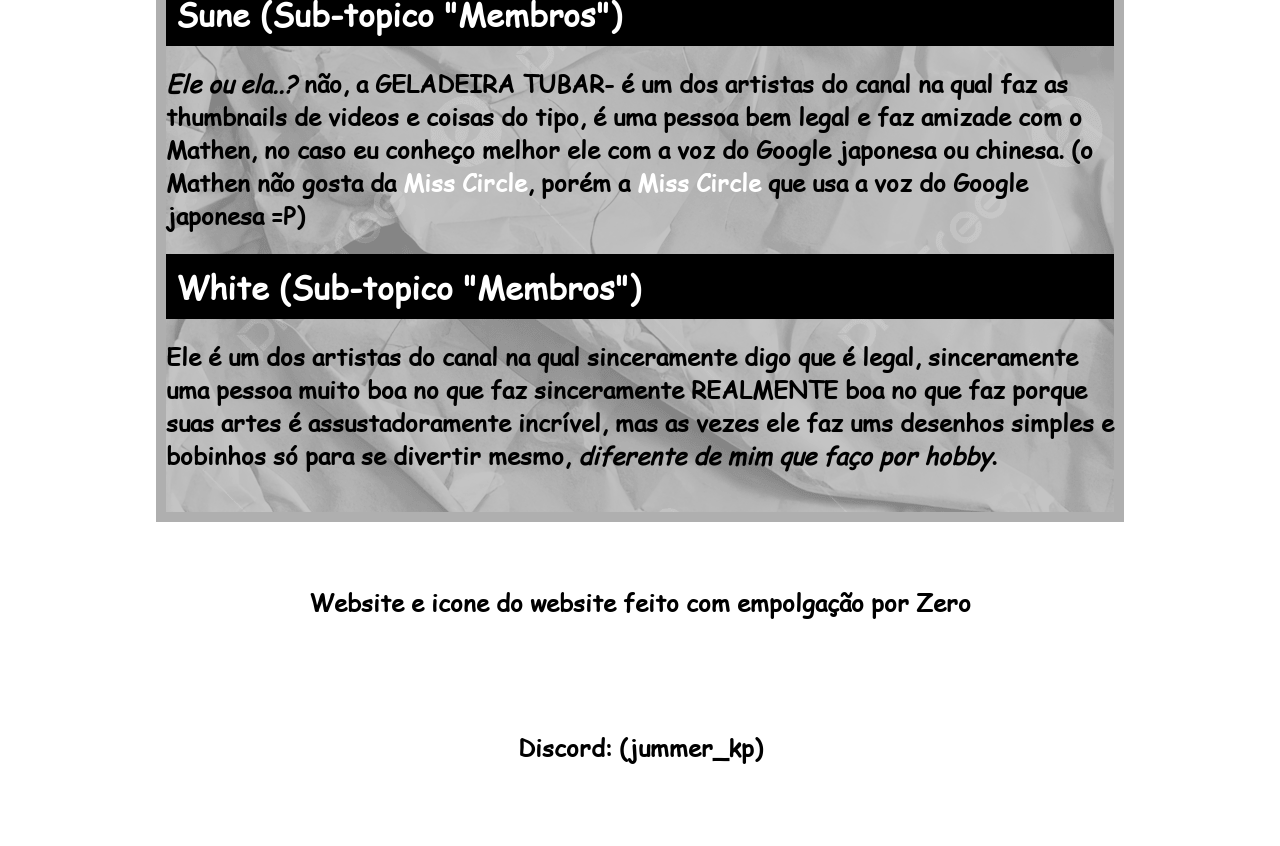
==== commit 28260677: "Revise index.html with new content and layout Updated the Eletric Beatdown homepage with new content" ====
--- a/index.html
+++ b/index.html
@@ -7,7 +7,7 @@
     <meta property="og:description" content="O website de um servidor caotico do Discord, com pessoas meio engraçadas e divertidas, e o fato que um número neutro criou isso tudo.">
     <meta property="og:image" content="assets/site-icon.png">
     <meta property="og:site_name" content="Web Eletric Beatdown">
-    <meta property="og:url" content="https://eletric-beatdown">
+    <meta property="og:url" content="https://zerodevgh.github.io/web.eletric-beatdown">
     <meta property="og:type" content="website">
     <title>Eletric Beatdown: Início</title>
     <link rel="stylesheet" href="style.css">
@@ -52,6 +52,7 @@
             atualização de detalhes do template da <i>wiki</i>, criação de uma <i>sub-wiki</i> para 
             mostrar as ocs ou historias de forma opcional, um novo menu de navegação, troca de imagem e 
             novo uso de imagems (<i>provavelmente desenhados pelo <a href="white.html">White</a></i>), 
+            informações dos outros membros em suas pagina, nova pagina (<a href="kutio.html">Kutio</a>), 
             e a fonte de texto atualizada (<i>Cursiva > Comic Sans MS3</i>).
         </h2>
         <br>
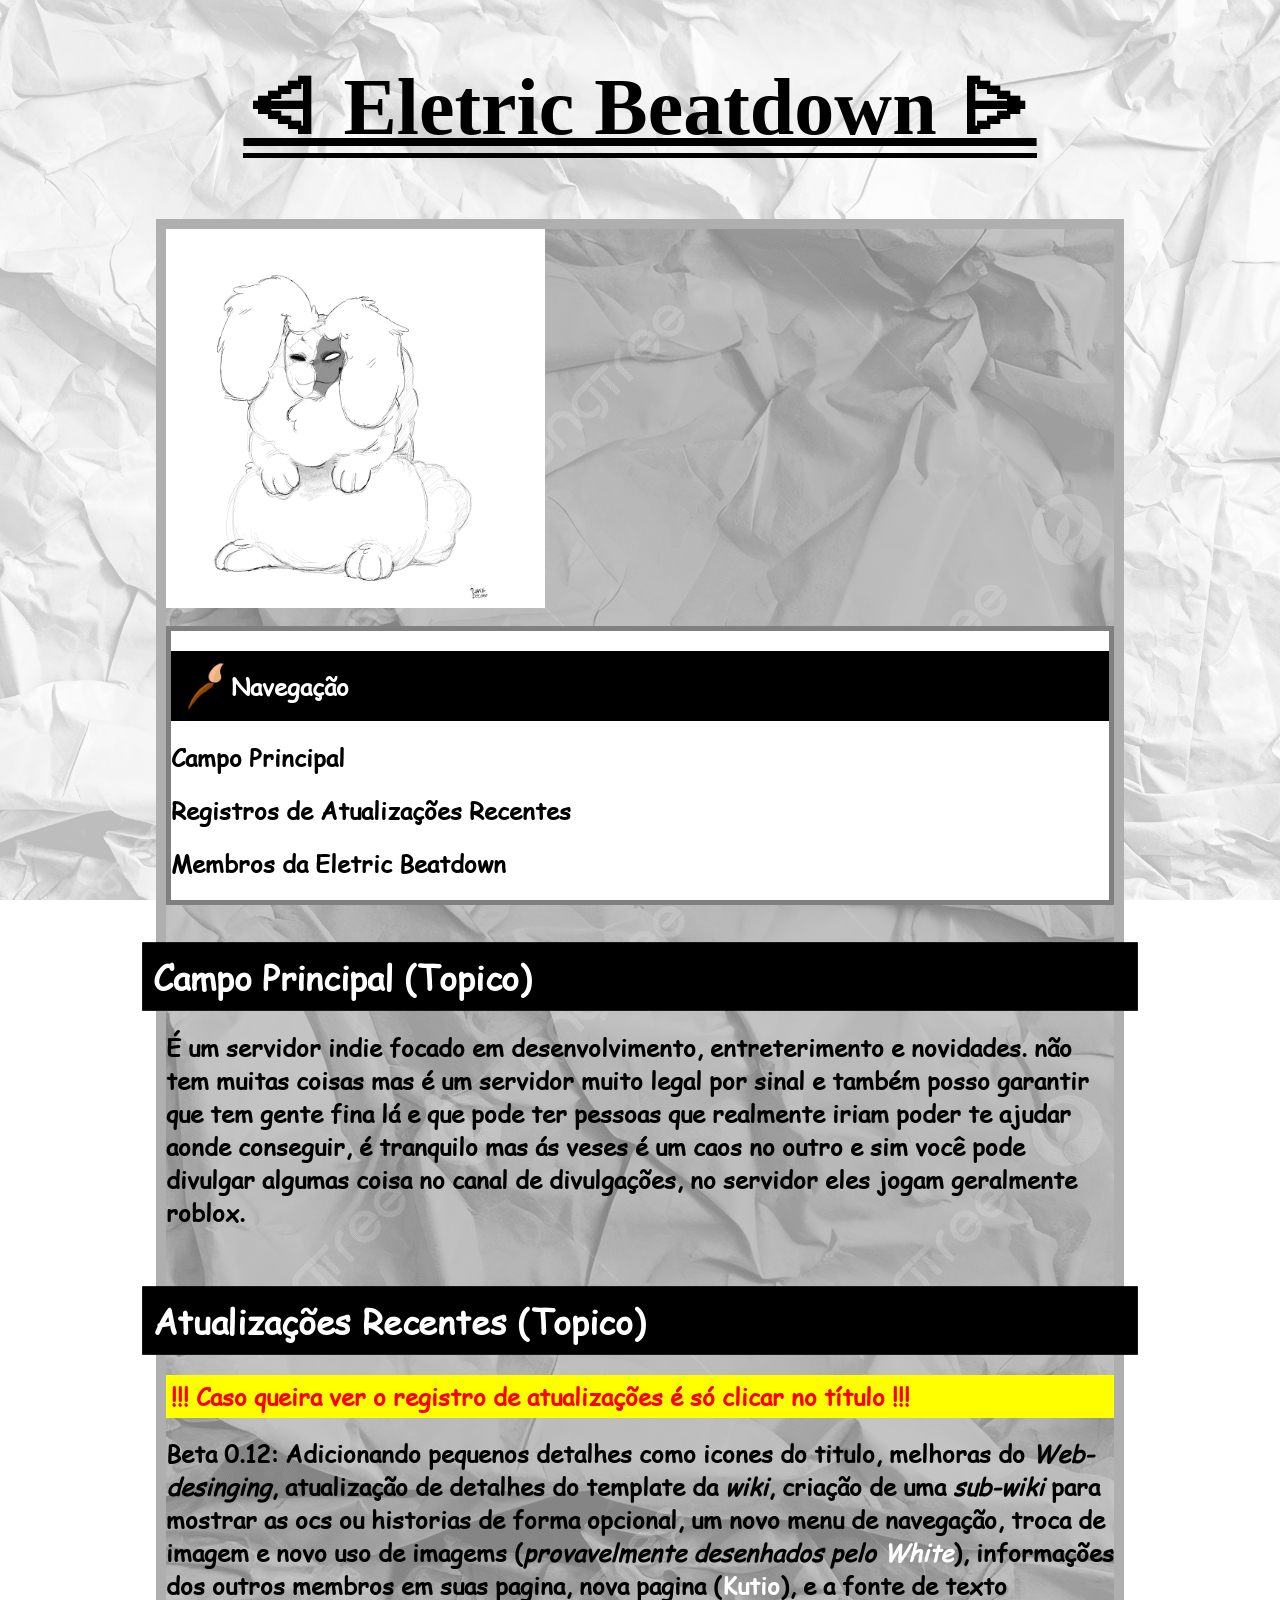
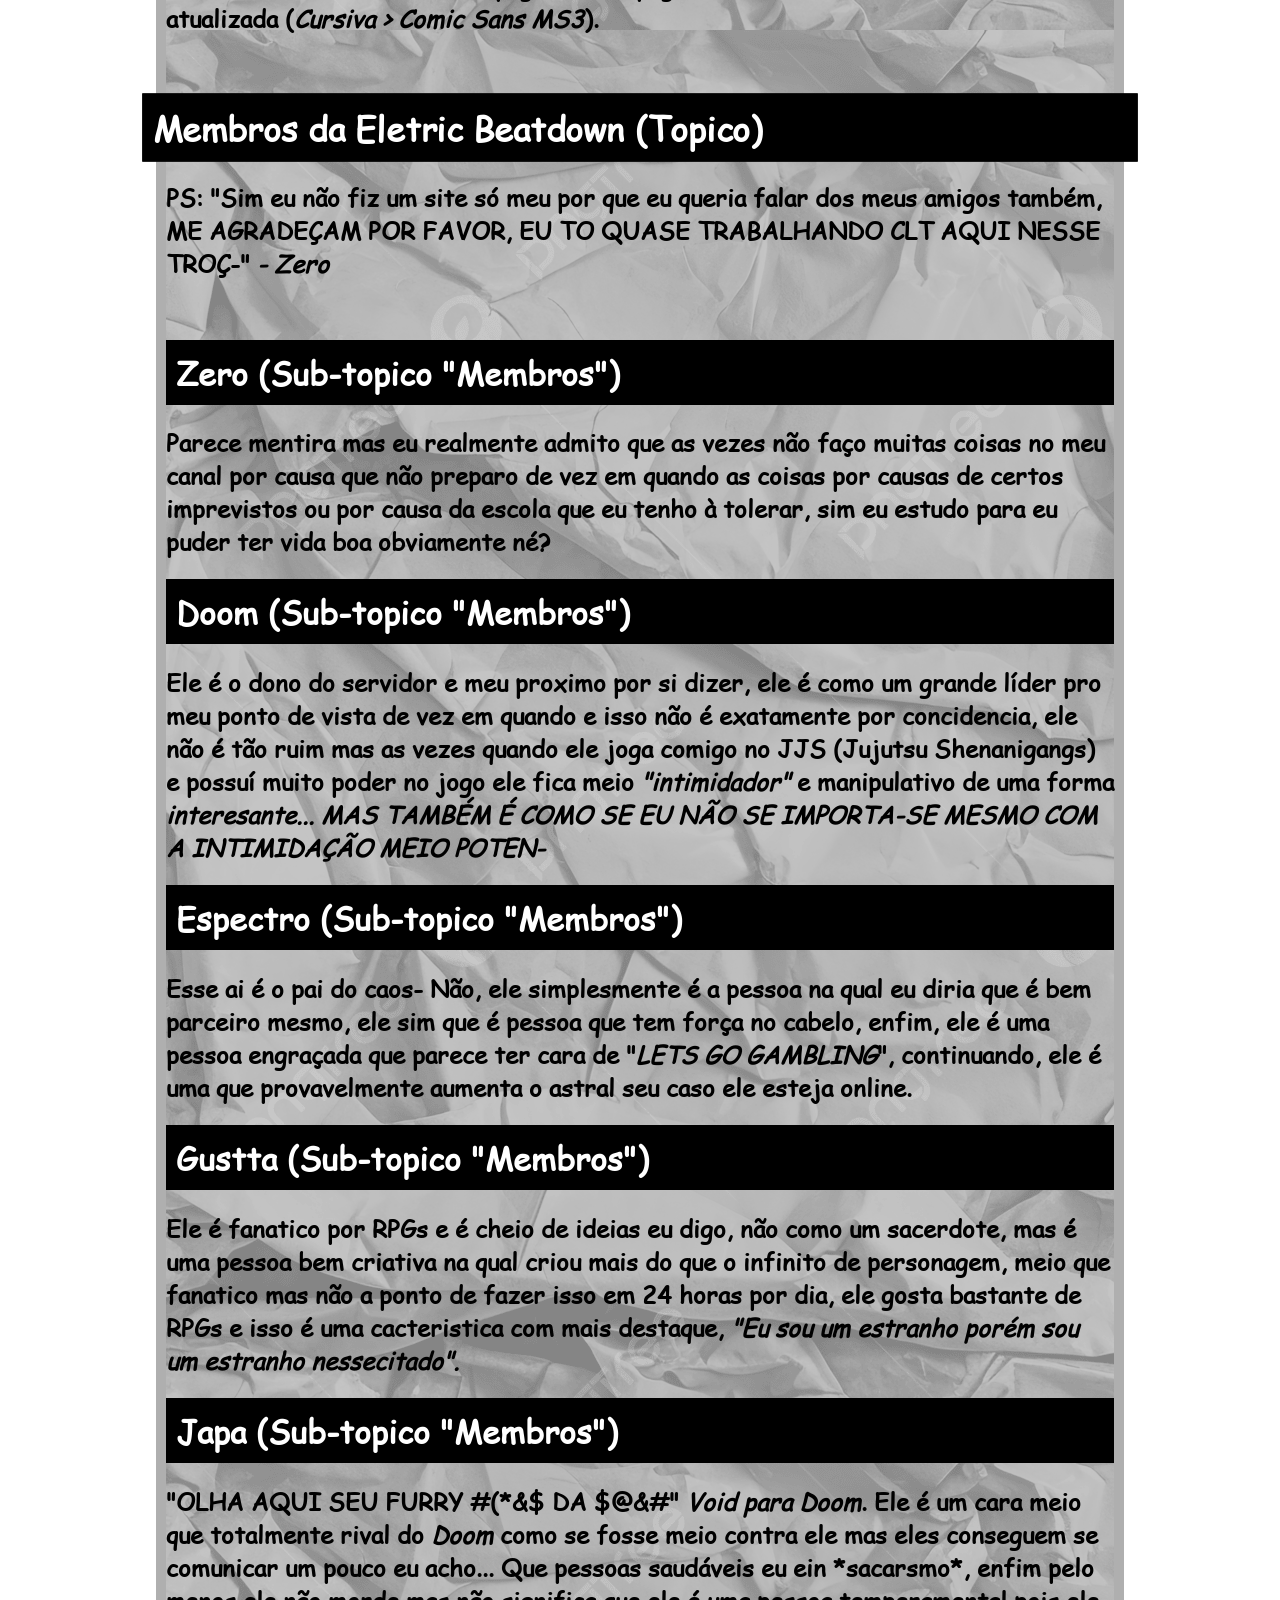
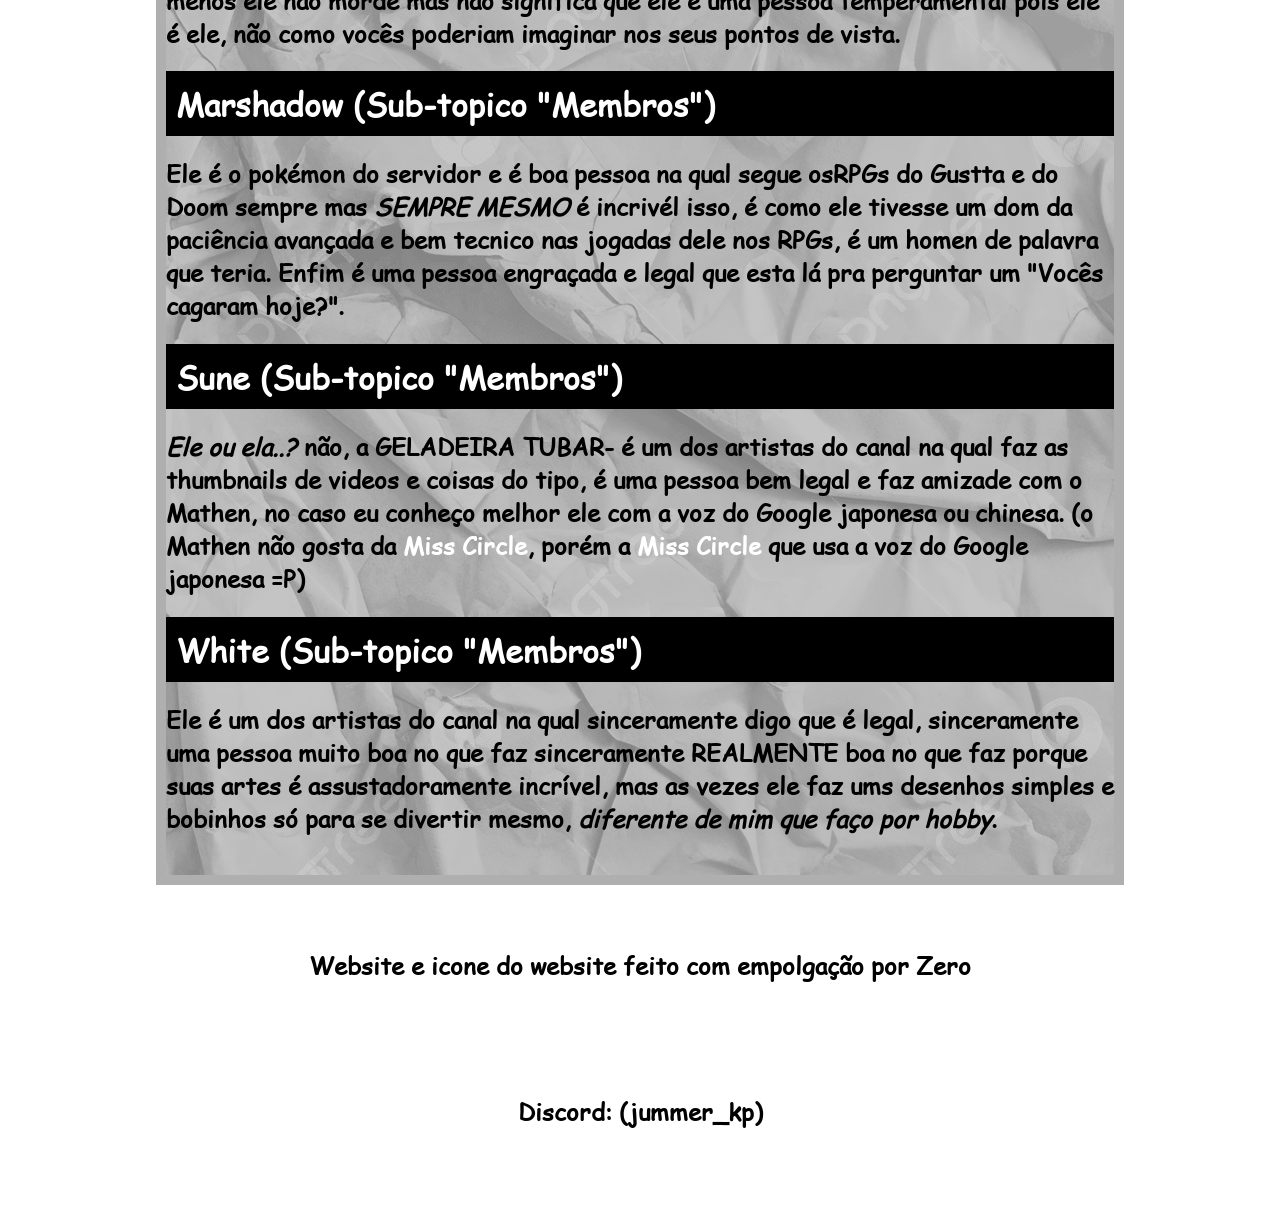
==== commit 2e3b2f91: "Fix HTML structure and update content" ====
--- a/index.html
+++ b/index.html
@@ -17,7 +17,8 @@
     <h1 id="title"><a class="bk" href="index.html">⩤ Eletric Beatdown ⩥</a></h1>
     <br>
     <div id="boxBody">
-        <img width="40%" style="display: flex; justify-self: center;" src="https://t3.ftcdn.net/jpg/02/68/55/60/360_F_268556012_c1WBaKFN5rjRxR2eyV33znK4qnYeKZjm.jpg">
+        <!-- https://t3.ftcdn.net/jpg/02/68/55/60/360_F_268556012_c1WBaKFN5rjRxR2eyV33znK4qnYeKZjm.jpg -->
+        <img width="40%" style="display: flex; justify-self: center;" src="assets/logo.png">
         <br>
         <section>
             <h1 style="display: flex; flex-direction: row; align-items: center;">
@@ -63,7 +64,7 @@
             <i>- Zero</i>
         </h2>
         <br>
-        <!--esse sou eu ^^-->
+        <!-- esse sou eu ^^ -->
         <h1 class="link"><a href="zero.html">Zero</a> <a href="#members">(Sub-topico "Membros")</a></h1>
         <h2>
             Parece mentira mas eu realmente admito que as vezes não faço muitas coisas no meu
@@ -71,7 +72,7 @@
             imprevistos ou por causa da escola que eu tenho à tolerar, sim eu estudo para eu
             puder ter vida boa obviamente né?
         </h2>
-        <!--é "ele"... ele ainda continua bonito e unico, espero ver-lo um dia.-->
+        <!-- é "ele"... ele ainda continua bonito e unico, espero ver-lo um dia. -->
         <h1 class="link"><a href="doom.html">Doom</a> <a href="#members">(Sub-topico "Membros")</a></h1>
         <h2>
             Ele é o dono do servidor e meu proximo por si dizer, ele é como um grande líder
@@ -82,7 +83,7 @@
             MEIO POTEN-</i>
             
         </h2>
-        <!--o homen é foda cara, não é toa que é o meu rentre aspas "chefe".-->
+        <!-- o homen é foda cara, não é toa que é o meu rentre aspas "chefe". -->
         <h1 class="link"><a href="espec.html">Espectro</a> <a href="#members">(Sub-topico "Membros")</a></h1>
         <h2>
             Esse ai é o pai do caos- Não, ele simplesmente é a pessoa na qual eu diria que é bem
@@ -90,7 +91,7 @@
             engraçada que parece ter cara de "<i>LETS GO GAMBLING</i>", continuando, ele é uma
             que provavelmente aumenta o astral seu caso ele esteja online.
         </h2>
-        <!--uma pessoa muito necessitada e fanboy do rpg e ordem paranormal.-->
+        <!-- uma pessoa muito necessitada e fanboy do rpg e ordem paranormal. -->
         <h1 class="link"><a href="gustta.html">Gustta</a> <a href="#members">(Sub-topico "Membros")</a></h1>
         <h2>
             Ele é fanatico por RPGs e é cheio de ideias eu digo, não como um sacerdote, mas é
@@ -99,7 +100,7 @@
             de RPGs e isso é uma cacteristica com mais destaque, <i>"Eu sou um estranho porém
             sou um estranho nessecitado".</i>
         </h2>
-        <!--japão.-->
+        <!-- japão. -->
         <h1 class="link"><a href="void.html">Japa</a> <a href="#members">(Sub-topico "Membros")</a></h1>
         <h2>
             "OLHA AQUI SEU FURRY #(*&$ DA $@&#" <i>Void para Doom</i>. Ele é um cara meio que
@@ -108,7 +109,7 @@
             pelo menos ele não morde mas não significa que ele é uma pessoa temperamental pois
             ele é ele, não como vocês poderiam imaginar nos seus pontos de vista.
         </h2>
-        <!--What it's that Pokemon?-->
+        <!-- What it's that Pokemon? -->
         <h1 class="link"><a href="marsh.html">Marshadow</a> <a href="#members">(Sub-topico "Membros")</a></h1>
         <h2>
             Ele é o pokémon do servidor e é boa pessoa na qual segue osRPGs do Gustta e do Doom
@@ -116,7 +117,7 @@
             avançada e bem tecnico nas jogadas dele nos RPGs, é um homen de palavra que teria.
             Enfim é uma pessoa engraçada e legal que esta lá pra perguntar um "Vocês cagaram hoje?".
         </h2>
-        <!--senhoras e senhores, como assim ele é um cara???-->
+        <!-- senhoras e senhores, como assim ele é um cara??? -->
         <h1 class="link"><a href="sune.html">Sune</a> <a href="#members">(Sub-topico "Membros")</a></h1>
         <h2>
             <i>Ele ou ela..?</i> não, a <n>GELADEIRA TUBAR-</n> é um dos artistas do canal na qual faz
@@ -126,7 +127,7 @@
             porém a <a href="https://fundamental-paper-education.fandom.com/wiki/Miss_Circle">Miss Circle</a>
             que usa a voz do Google japonesa =P)
         </h2>
-        <!--camarão.-->
+        <!-- camarão. -->
         <h1 class="link"><a href="white.html">White</a> <a href="#members">(Sub-topico "Membros")</a></h1>
         <h2>
             Ele é um dos artistas do canal na qual sinceramente digo que é legal, sinceramente uma
